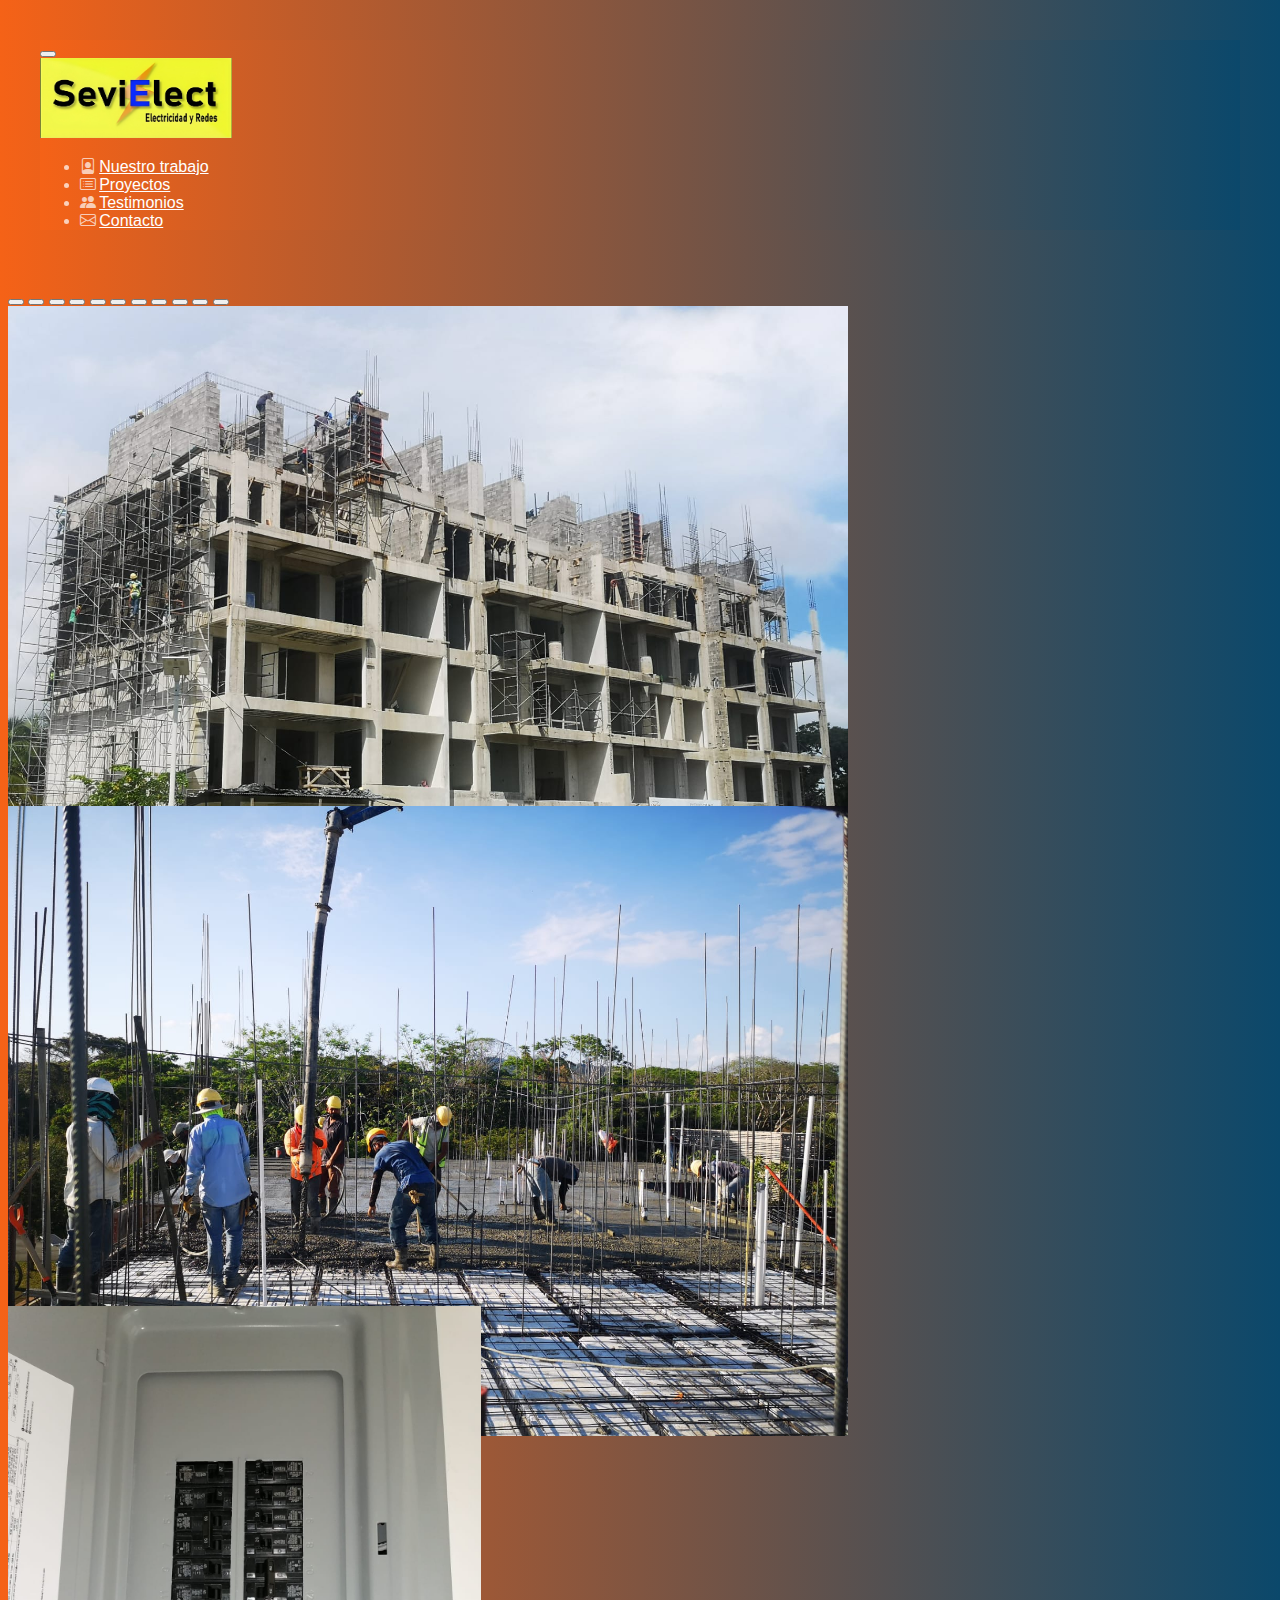
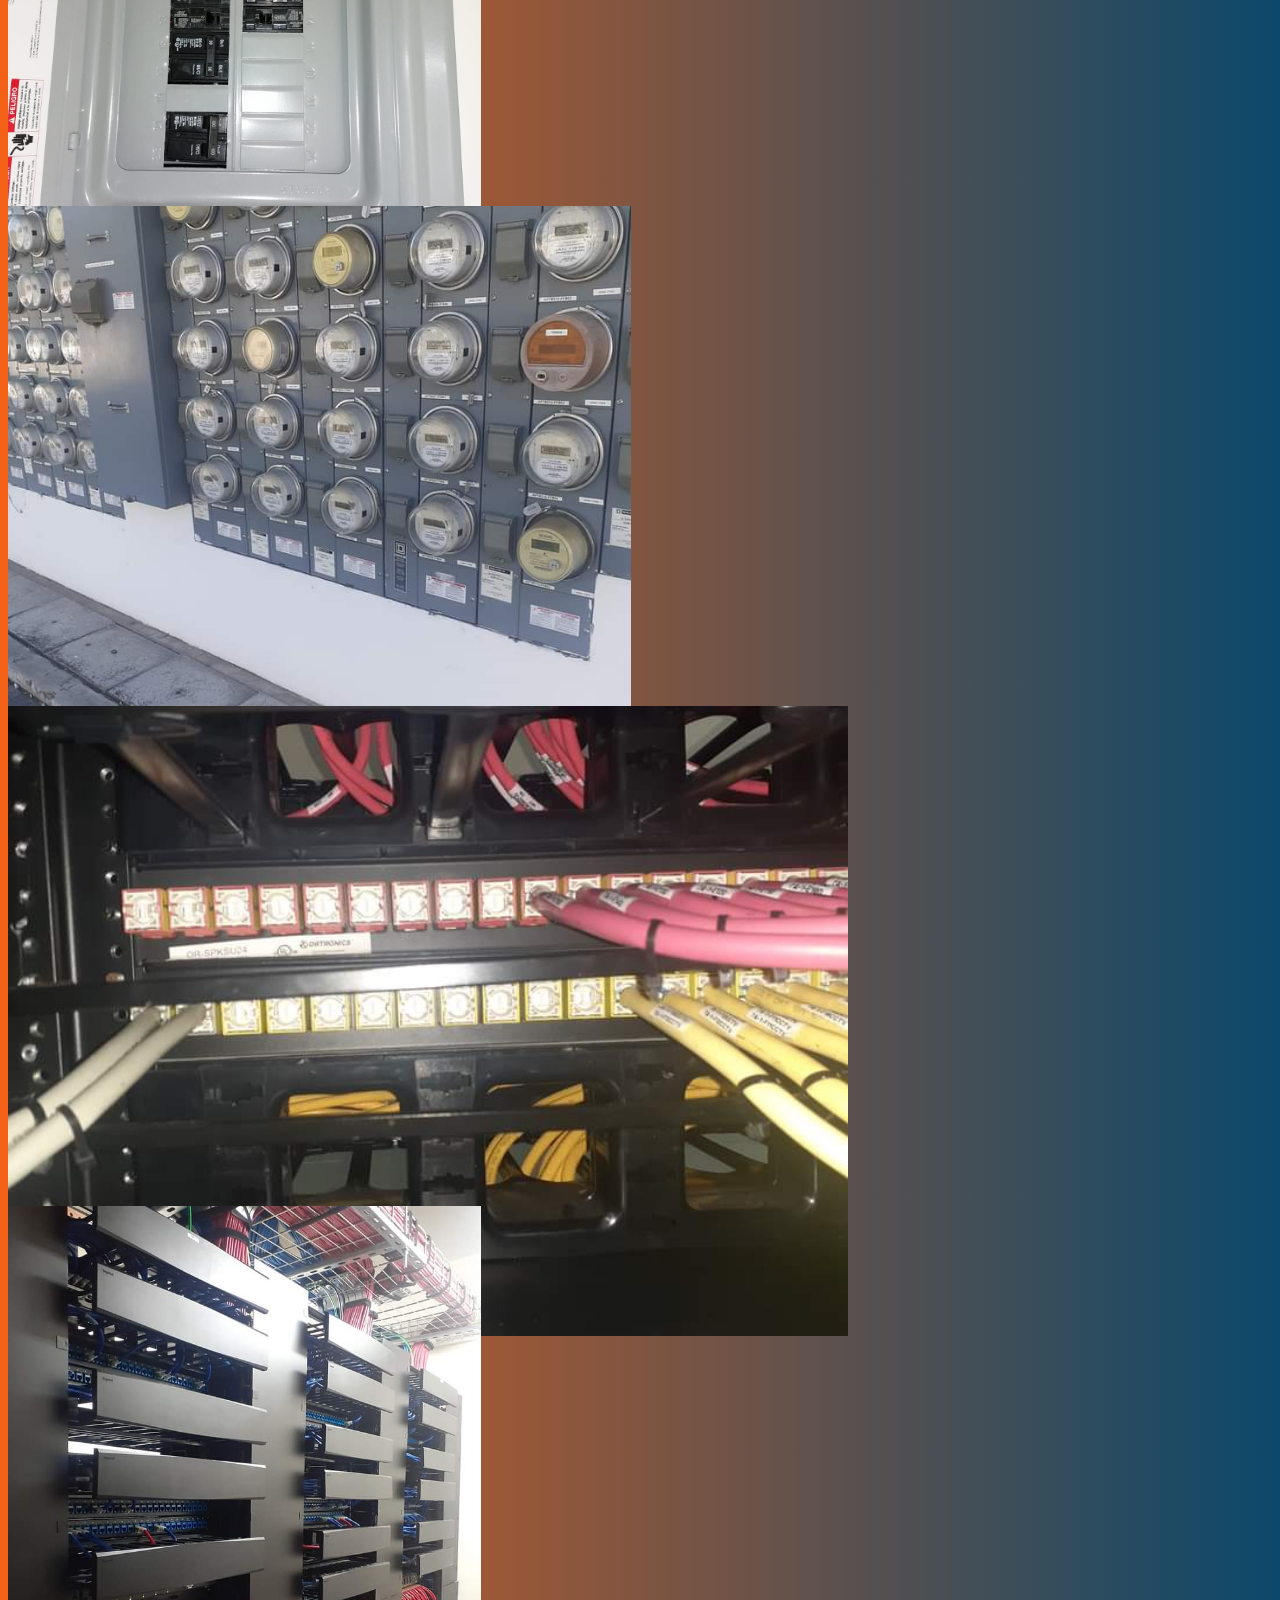
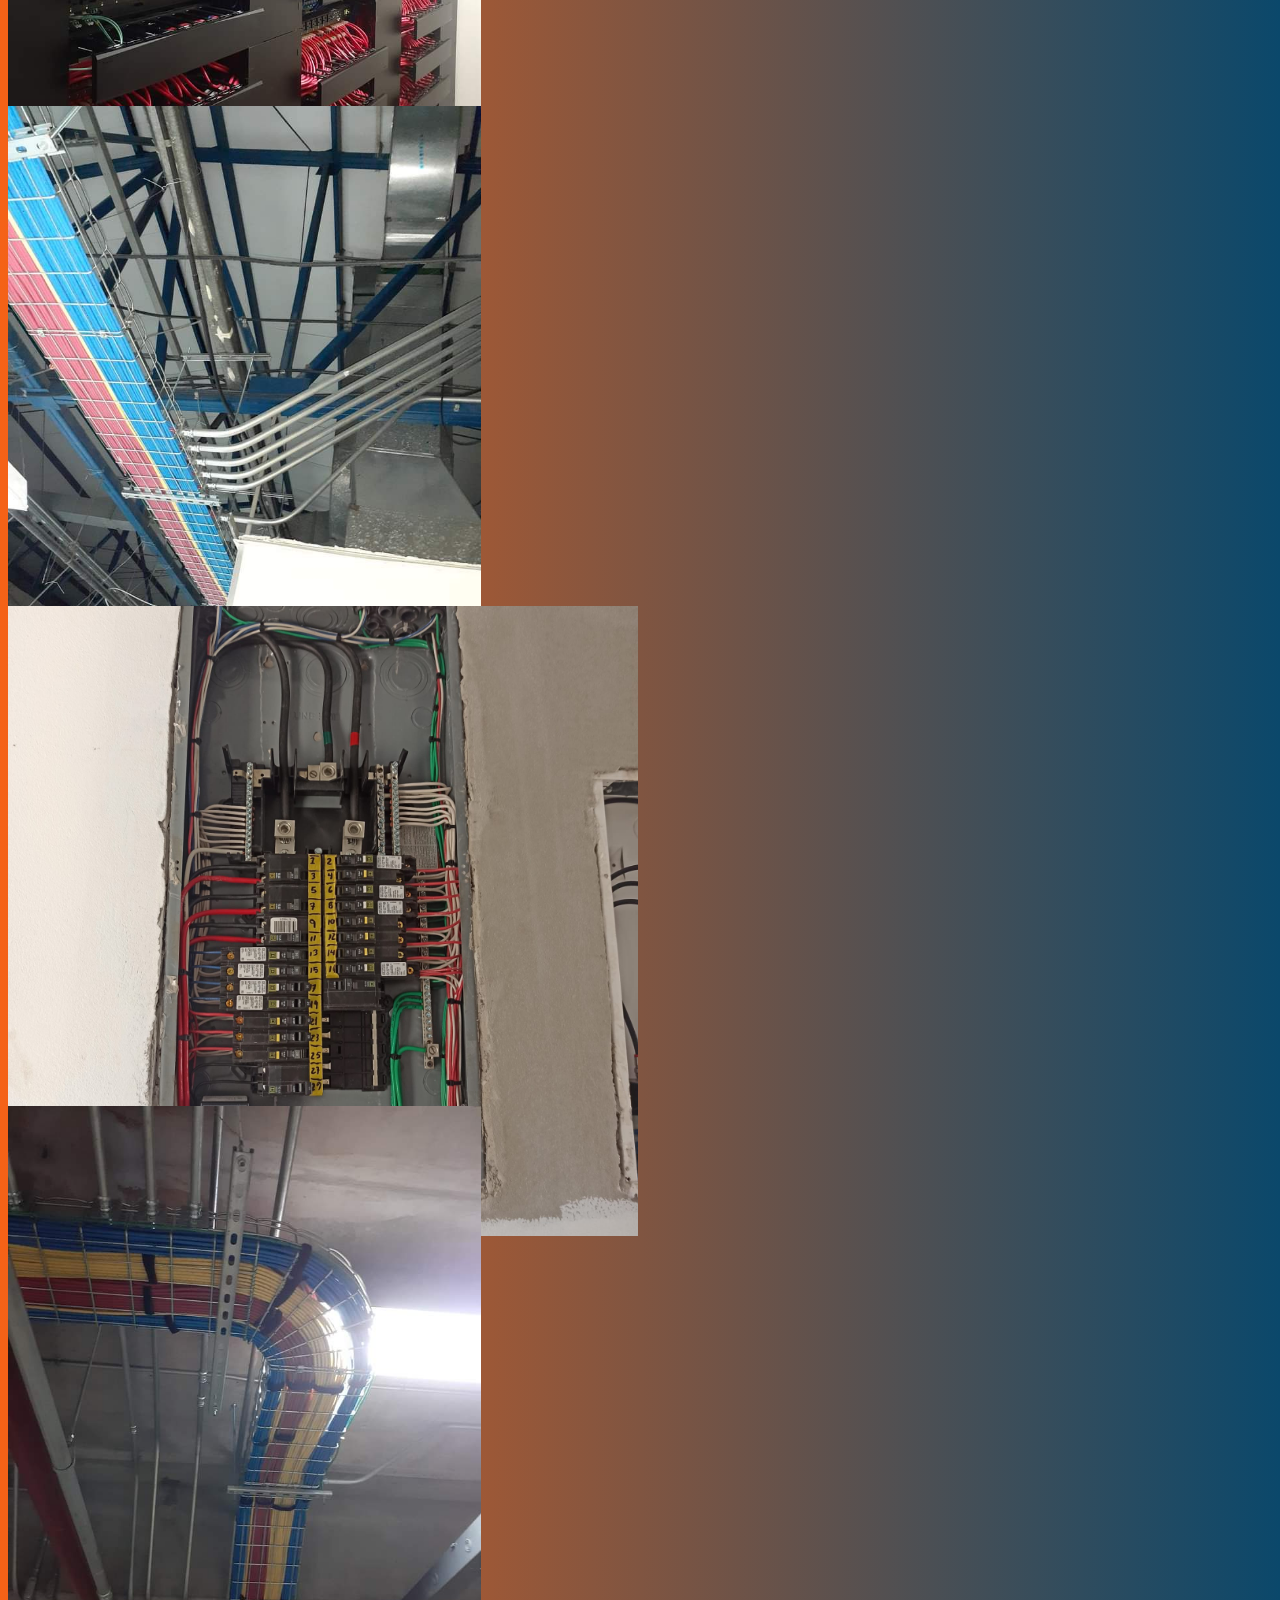
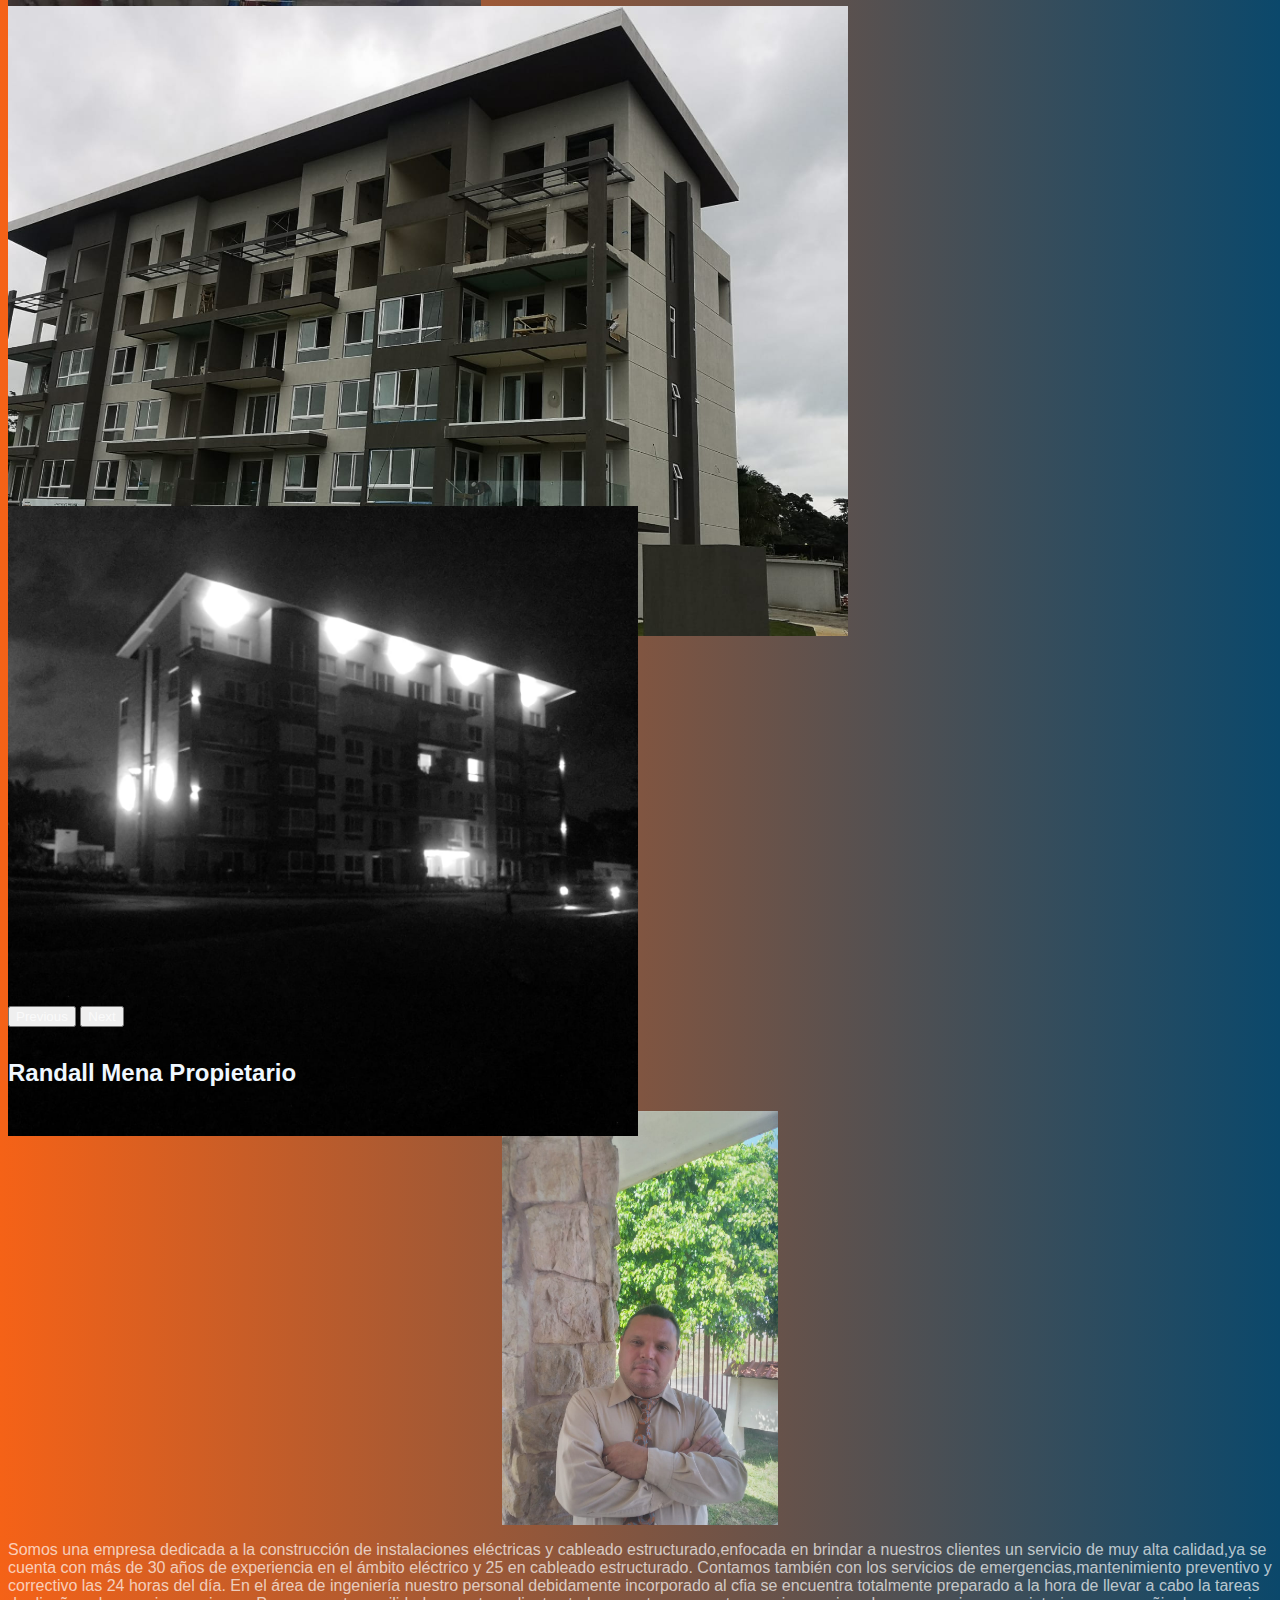
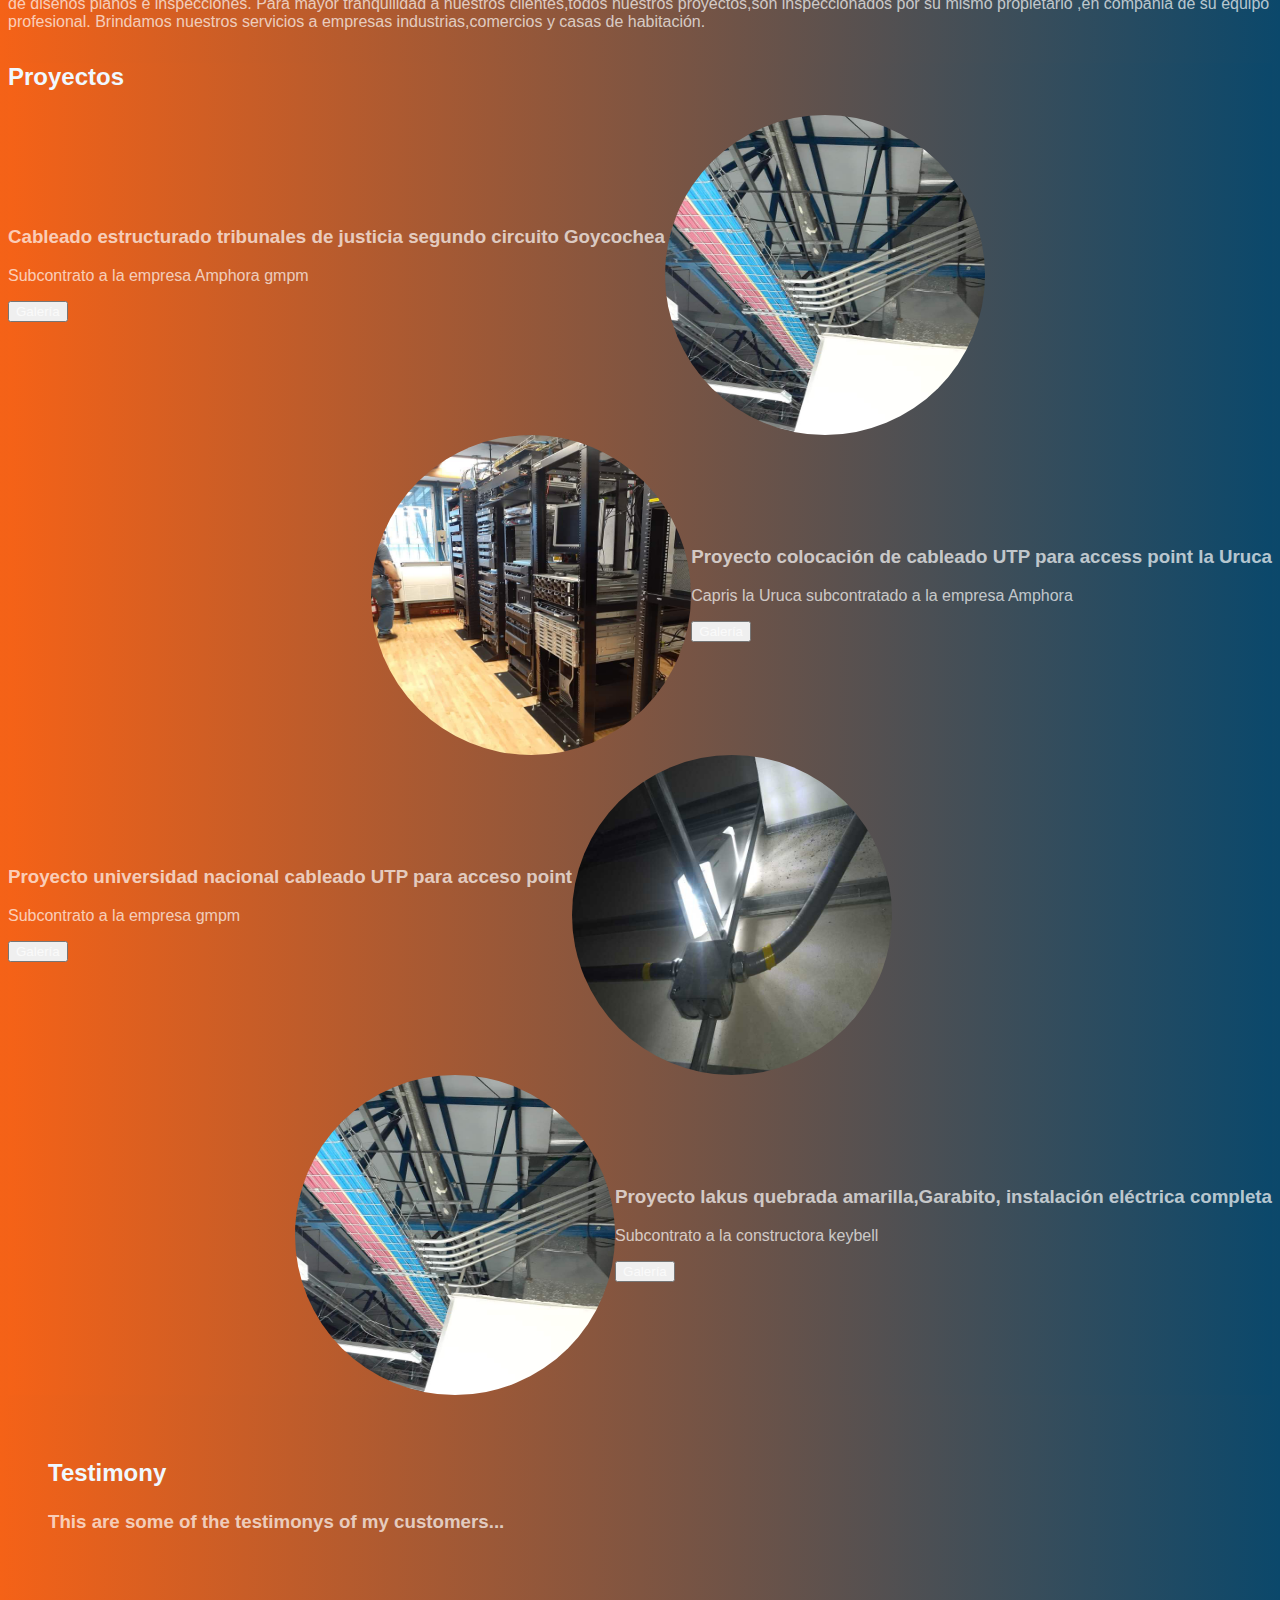
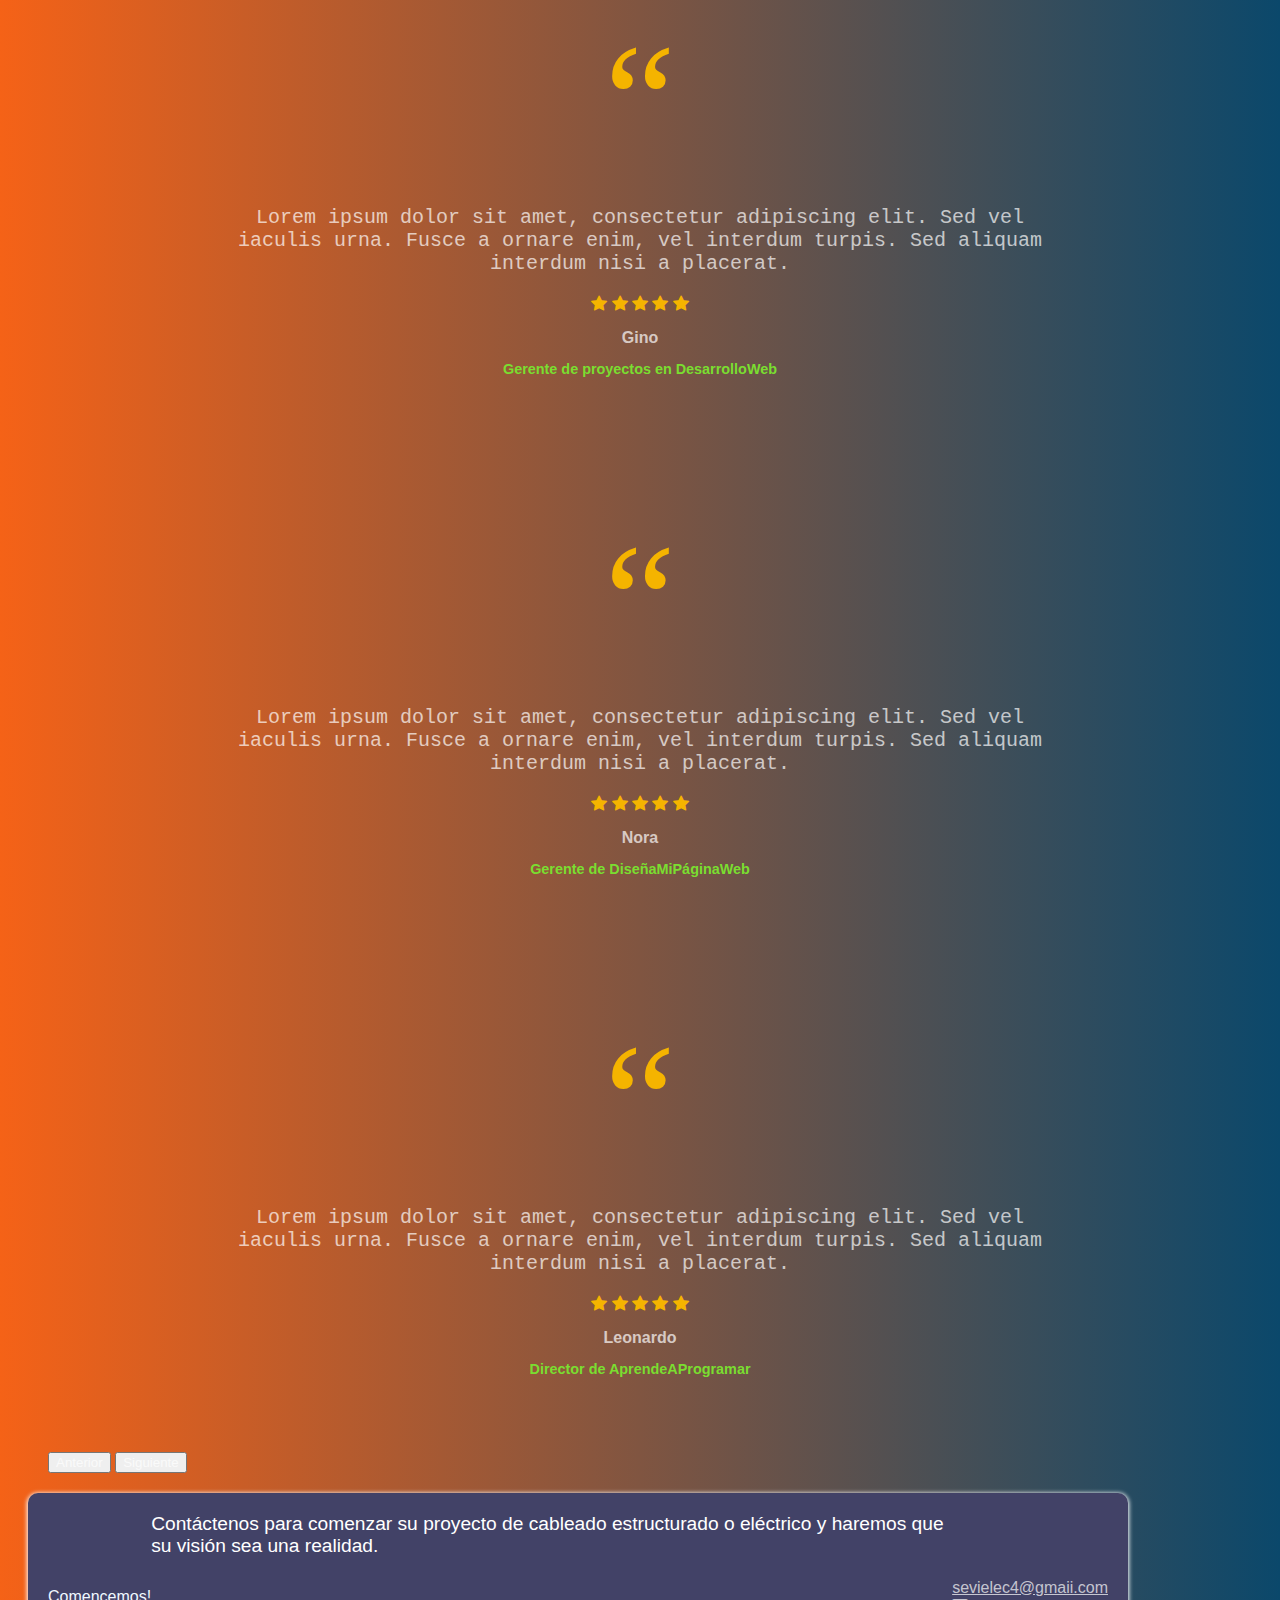
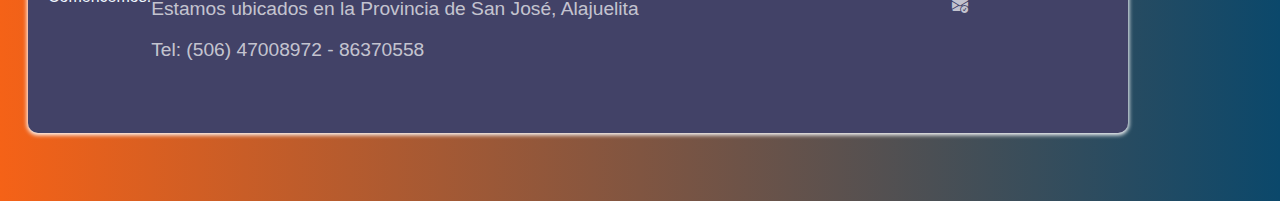
==== index.html @ cfe393d9 "first commit" ====
<!DOCTYPE html>
<html lang="en">
<head>
  <meta charset="UTF-8">
  <meta name="viewport" content="width=device-width, initial-scale=1.0">
  <!-- styles -->
  <link rel="stylesheet" href="style.css">
  <!-- favicon -->
  <link rel="shortcut icon" href="assets/Logo_remaster.jpeg" type="image/logo_icon">
  <!-- bootstrap -->
  <link href="https://cdn.jsdelivr.net/npm/bootstrap@5.3.0-alpha1/dist/css/bootstrap.min.css" rel="stylesheet" integrity="sha384-GLhlTQ8iRABdZLl6O3oVMWSktQOp6b7In1Zl3/Jr59b6EGGoI1aFkw7cmDA6j6gD" crossorigin="anonymous">
  <!-- iconos de bootstrap -->
  <link rel="stylesheet" href="https://cdn.jsdelivr.net/npm/bootstrap-icons@1.10.3/font/bootstrap-icons.css">
  <title>SeviElect Electricidad y Redes</title>
</head>
<body class="container-fluid">
  <!-- Navegation Bar -->
  <nav class="navbar navbar-expand-md navbar-light">
    <div class="container-fluid">
      <button class="navbar-toggler" type="button" data-bs-toggle="collapse" data-bs-target="#navbar-toggler" aria-controls="navbarTogglerDemo01" aria-expanded="false" aria-label="Toggle navigation">
        <span class="navbar-toggler-icon"></span>
      </button>
      <div class="collapse navbar-collapse" id="navbar-toggler">
        <a class="navbar-brand" href="#">
          <img class="nav_img" src="assets/Logo_remaster.jpeg" width="50" alt="Logo de la pagina web">
        </a>
        <ul class="navbar-nav d-flex justify-content-center align-items-center">
          <li class="nav-item">
            <a class="nav-link active" aria-current="page" href="#sobre-mi"><i class="bi bi-file-person"></i>Nuestro trabajo</a>
          </li>
          <li class="nav-item">
            <a class="nav-link" href="#proyectos"><i class="bi bi-card-list"></i>Proyectos</a>
          </li>
          <li class="nav-item">
            <a class="nav-link" href="#testimonios"><i class="bi bi-people-fill"></i>Testimonios</a>
          </li>
          <li class="nav-item">
            <a class="nav-link" href="#contacto"><i class="bi bi-envelope"></i>Contacto</a>
          </li>
        </ul>
      </div>
    </div>
  </nav>
  <!-- Corousel -->
  <div id="carouselExampleIndicators" class="carousel slide container">
    <div class="carousel-indicators">
      <button type="button" data-bs-target="#carouselExampleIndicators" data-bs-slide-to="0" class="active" aria-current="true" aria-label="Slide 1"></button>
      <button type="button" data-bs-target="#carouselExampleIndicators" data-bs-slide-to="1" aria-label="Slide 2"></button>
      <button type="button" data-bs-target="#carouselExampleIndicators" data-bs-slide-to="2" aria-label="Slide 3"></button>
      <button type="button" data-bs-target="#carouselExampleIndicators" data-bs-slide-to="3" aria-label="Slide 4"></button>
      <button type="button" data-bs-target="#carouselExampleIndicators" data-bs-slide-to="4" aria-label="Slide 5"></button>
      <button type="button" data-bs-target="#carouselExampleIndicators" data-bs-slide-to="5" aria-label="Slide 6"></button>
      <button type="button" data-bs-target="#carouselExampleIndicators" data-bs-slide-to="6" aria-label="Slide 7"></button>
      <button type="button" data-bs-target="#carouselExampleIndicators" data-bs-slide-to="7" aria-label="Slide 8"></button>
      <button type="button" data-bs-target="#carouselExampleIndicators" data-bs-slide-to="8" aria-label="Slide 9"></button>
      <button type="button" data-bs-target="#carouselExampleIndicators" data-bs-slide-to="9" aria-label="Slide 10"></button>
      <button type="button" data-bs-target="#carouselExampleIndicators" data-bs-slide-to="10" aria-label="Slide 11"></button>
    </div>
    <div class="carousel-inner">
      <div class="carousel-item active">
        <img src="assets\electrical-field-images\1.jpg" class="d-block w-100" alt="img_carousel-1">
      </div>
      <div class="carousel-item">
        <img src="assets\electrical-field-images\2.jpg" class="d-block w-100" alt="img_carousel-2">
      </div>
      <div class="carousel-item">
        <img src="assets\electrical-field-images\3.jpg" class="d-block w-100" alt="img_carousel-3">
      </div>
      <div class="carousel-item">
        <img src="assets\electrical-field-images\4.jpg" class="d-block w-100" alt="img_carousel-4">
      </div>
      <div class="carousel-item">
        <img src="assets\electrical-field-images\5.jpg" class="d-block w-100" alt="img_carousel-5">
      </div>
      <div class="carousel-item">
        <img src="assets\electrical-field-images\6.jpg" class="d-block w-100" alt="img_carousel-6">
      </div>
      <div class="carousel-item">
        <img src="assets\electrical-field-images\7.jpg" class="d-block w-100" alt="img_carousel-7">
      </div>
      <div class="carousel-item">
        <img src="assets\electrical-field-images\8.jpg" class="d-block w-100" alt="img_carousel-8">
      </div>
      <div class="carousel-item">
        <img src="assets\electrical-field-images\9.jpg" class="d-block w-100" alt="img_carousel-9">
      </div>
      <div class="carousel-item">
        <img src="assets\electrical-field-images\10.jpg" class="d-block w-100" alt="img_carousel-10">
      </div>
      <div class="carousel-item">
        <img src="assets\electrical-field-images\11.jpg" class="d-block w-100" alt="img_carousel-11">
      </div>
    </div>
    <button class="carousel-control-prev" type="button" data-bs-target="#carouselExampleIndicators" data-bs-slide="prev">
      <span class="carousel-control-prev-icon" aria-hidden="true"></span>
      <span class="visually-hidden">Previous</span>
    </button>
    <button class="carousel-control-next" type="button" data-bs-target="#carouselExampleIndicators" data-bs-slide="next">
      <span class="carousel-control-next-icon" aria-hidden="true"></span>
      <span class="visually-hidden">Next</span>
    </button>
  </div>
  <!-- Sobre mi -->
  <section id="sobre-mi" class="sobre-mi seccion-obscura">
    <div class="contenedor text-center">
      <h2 class="seccion-titulo">Randall Mena Propietario</h2>
      <div class="container-fluid logo_icon"></div>
      <div class="owner-picture container-fluid" alt="owner-picture"></div>
      <p class="seccion-texto">Somos una empresa dedicada a la construcción de instalaciones eléctricas y cableado estructurado,enfocada en brindar a nuestros clientes un servicio de muy alta calidad,ya se cuenta con más de 30 años de experiencia en el ámbito eléctrico y 25 en cableado estructurado.
        Contamos también con los servicios de emergencias,mantenimiento preventivo y correctivo las 24 horas del día.
        En el área de ingeniería nuestro personal debidamente incorporado al cfia se encuentra totalmente preparado a la hora de llevar a cabo la tareas de diseños planos e inspecciones.
        Para mayor tranquilidad a nuestros clientes,todos nuestros proyectos,son inspeccionados por su mismo propietario ,en compañia de su equipo profesional.
        Brindamos nuestros servicios a empresas industrias,comercios y casas de habitación.</p>
    </div>
  </section>
  <!-- Proyectos -->
  <section id="proyectos" class="proyectos seccion-clara">
    <div class="contenido contenedor text-center container-fluid">
      <h2 class="seccion-titulo">Proyectos</h2>
      <div class="project-1 ">
        <div class="info">
          <h3>Cableado estructurado tribunales de justicia segundo circuito Goycochea </h3>  
          <p>Subcontrato a la empresa Amphora gmpm</p>
          <a href="https://chrono234.github.io/images-proyect-1.html" target="_blank" rel="noopener noreferrer"><button type="button" class="btn btn-info">Galería</button></a>
        </div>
        <div class="project-1">
          <img class="project-img" src="assets/structured-cabling/sc1.jpg" alt="imagen-project1">
        </div>
      </div>
      <div class="project-2 ">
        <div class="info">
          <h3>Proyecto colocación de cableado UTP para access point la Uruca</h3>
          <p>Capris la Uruca subcontratado a la empresa Amphora</p>
          <a href="https://chrono234.github.io/images-proyect-2.html" target="_blank" rel="noopener noreferrer"><button type="button" class="btn btn-info">Galería</button></a>
        </div>
        <div class="project-2 ">
          <img class="project-img" src="assets/utp-cabling/uc-1.jpg" alt="imagen-project2">
        </div>
      </div>
      <div class="project-3 ">
        <div class="info">
          <h3>Proyecto universidad nacional cableado UTP para acceso point </h3>
          <p>Subcontrato a la empresa gmpm </p>
          <a href="https://chrono234.github.io/images-proyect-3.html" target="_blank" rel="noopener noreferrer"><button type="button" class="btn btn-info">Galería</button></a>
        </div>
        <div class="project-3">
          <img class="project-img" src="assets/un-utp-cabling/un-1.jpg" alt="imagen-project1">
        </div>
      </div>
      <div class="project-4 ">
        <div class="info">
          <h3>Proyecto lakus quebrada amarilla,Garabito, instalación eléctrica completa </h3>
          <p>Subcontrato a la constructora keybell</p> 
          <a href="https://chrono234.github.io/images-proyect-4.html" target="_blank" rel="noopener noreferrer"><button type="button" class="btn btn-info">Galería</button></a>
        </div>
        <div class="project-4">
          <img class="project-img" src="assets/structured-cabling/sc1.jpg" alt="imagen-project1">
        </div>
      </div>
    </div>  
  </section>
  <!-- Testimonios -->
  <section id="testimonios" class=" testimonios seccion-clara text-center">
    <h2 class="seccion-titulo">Testimony</h2>
    <h3 class="seccion-descripcion">This are some of the testimonys of my customers...</h3>
    <!-- Carrusel -->
    <div id="testimonios-carrusel" class="carousel carousel-dark slide2" data-bs-ride="carousel">
      <div class="carousel-inner">
        <div class="carousel-item active">
          <div class="container">
            <div class="quote">“</div>
            <p class="testimonio-texto">Lorem ipsum dolor sit amet, consectetur adipiscing elit. Sed vel iaculis urna. Fusce a ornare enim, vel interdum turpis. Sed aliquam interdum nisi a placerat.</p>
            <div class="testimonio-info">
              <div class="stars">
                <i class="bi bi-star-fill"></i>
                <i class="bi bi-star-fill"></i>
                <i class="bi bi-star-fill"></i>
                <i class="bi bi-star-fill"></i>
                <i class="bi bi-star-fill"></i>
              </div>
              <p class="cliente">Gino</p>
              <p class="cargo">Gerente de proyectos en DesarrolloWeb</p>
            </div>
          </div>
        </div>
        <div class="carousel-item">
          <div class="container">
            <div class="quote">“</div>
            <p class="testimonio-texto">Lorem ipsum dolor sit amet, consectetur adipiscing elit. Sed vel iaculis urna. Fusce a ornare enim, vel interdum turpis. Sed aliquam interdum nisi a placerat.</p>
            <div class="testimonio-info">
              <div class="stars">
                <i class="bi bi-star-fill"></i>
                <i class="bi bi-star-fill"></i>
                <i class="bi bi-star-fill"></i>
                <i class="bi bi-star-fill"></i>
                <i class="bi bi-star-fill"></i>
              </div>
              <p class="cliente">Nora</p>
              <p class="cargo">Gerente de DiseñaMiPáginaWeb</p>
            </div>
          </div>
        </div>
        <div class="carousel-item">
          <div class="container">
            <div class="quote">“</div>
            <p class="testimonio-texto">Lorem ipsum dolor sit amet, consectetur adipiscing elit. Sed vel iaculis urna. Fusce a ornare enim, vel interdum turpis. Sed aliquam interdum nisi a placerat.</p>
            <div class="testimonio-info">
              <div class="stars">
                <i class="bi bi-star-fill"></i>
                <i class="bi bi-star-fill"></i>
                <i class="bi bi-star-fill"></i>
                <i class="bi bi-star-fill"></i>
                <i class="bi bi-star-fill"></i>
              </div>
              <p class="cliente">Leonardo</p>
              <p class="cargo">Director de AprendeAProgramar</p>
            </div>
          </div>
        </div>
      </div>
      <button class="carousel-control-prev" type="button" data-bs-target="#testimonios-carrusel" data-bs-slide="prev">
        <span class="carousel-control-prev-icon" aria-hidden="true"></span>
        <span class="visually-hidden">Anterior</span>
      </button>
      <button class="carousel-control-next" type="button" data-bs-target="#testimonios-carrusel" data-bs-slide="next">
        <span class="carousel-control-next-icon" aria-hidden="true"></span>
        <span class="visually-hidden">Siguiente</span>
      </button>
    </div>
  </section>
  <!-- Contacto -->
  <section id="contacto" class="contacto seccion-obscura ">
    <div class="container ">
      <div class="container text-center rectangulo d-flex justify-content-evenly">
        <div class="row">
          <div class="col-12 col-md-4 seccion-titulo">
            Comencemos!
          </div>
          <div class="col-12 col-md-4 descripcion">
            Contáctenos para comenzar su proyecto de cableado estructurado o eléctrico y haremos que su visión sea una realidad.<br><br>
            <p>Estamos ubicados en la Provincia de
              San José, Alajuelita
            </p>
            <p>Tel: (506) 47008972 - 86370558 </p>
          </div>
          <div class="col-12 col-md-4">
            <a href="mailto:sevielec4@gmaii.com">
                sevielec4@gmaii.com
                <i class="bi bi-envelope-check-fill"></i>
            </a>
          </div>
        </div>
      </div>
    </div>
  </section>
<!-- bootstrap -->
<script src="https://cdn.jsdelivr.net/npm/bootstrap@5.3.0-alpha1/dist/js/bootstrap.bundle.min.js" integrity="sha384-w76AqPfDkMBDXo30jS1Sgez6pr3x5MlQ1ZAGC+nuZB+EYdgRZgiwxhTBTkF7CXvN" crossorigin="anonymous"></script>
</body> 
</html>
---- style.css ----
/** Estilos generales */

:root {
  --bg-main: #5d5fd9;
  --bs-light: #fff;
  --bs-light2: #424267;
  --bg-li-4: #7ade30;
  --bg-ar: rgb(93 201 255);
  --bs-dark: #000;
  --bs-dark2: #2b4684;
  --bs-dark3: #615151;
  --col-exp: #8080804d;
}

*{
  font-family: "Roboto", sans-serif;
  color:#ffffffb4;
}

.seccion-titulo{
  margin-top: 1.5rem;
  margin-bottom: 1.5rem;
  color: aliceblue;
}

/* section{
  display: flex;
  flex-direction: column;
  align-items: center;
} */

.container-fluid{
  background: #0B486B;  /* fallback for old browsers */
  background: -webkit-linear-gradient(to right, #F56217, #0B486B);  /* Chrome 10-25, Safari 5.1-6 */
  background: linear-gradient(to right, #F56217, #0B486B); /* W3C, IE 10+/ Edge, Firefox 16+, Chrome 26+, Opera 12+, Safari 7+ */
}
  
/** Barra de navegacion */
.navbar{
  padding: 2rem;
}

.navbar-collapse{
  align-items: center;
  justify-content: space-between;
}

.navbar-nav a{
  display: flex;
  gap: 0.2rem;
  color:var(--bs-light)
}

.nav_img{
  height: 5rem;
  width: 12rem;
} 

.contenedor{
  margin-top: 2rem;
} 

.owner-picture{
  background-image: url(assets/electrical-field-images/13.jpg);
  background-position: center;
  background-size: contain;
  background-repeat: no-repeat;
  height: 46vh;
  margin: 1rem;
}

.contenedor .logo_icon{  
  background-image: url(assets/Logo_remaster.jpeg);
  background-position: center;
  background-size:contain;
  background-repeat: no-repeat;
  height: 92px;
}

/** Proyectos */

/* .project-img{
  border-radius: 50%;
  width: 20rem;
  height: 20rem;
} */

.project-img{
  border-radius: 50%;
  width: 15rem;
  height: 15rem;
} 

.project-2, .project-4 {
  flex-direction: row-reverse;
}

.btn{
  margin-bottom: 1.3rem;
}

/** Testimonios */
.testimonios {
  padding: 40px 40px 80px 40px;
}

/* .testimonios .carousel {
  max-width: 800px;
} */

.carousel-item {
  height: 500px;
}

.carousel-item .container {
  width: 100%;
  height: 100%;
  display: flex;
  flex-direction: column;
  align-items: center;
  justify-content: center;
}

.testimonio-imagen {
  height: 65vh;
  width: 150px;
  margin: 10px 10px 20px 10px;
}

.testimonio-texto {
  max-width: 70%;
  font-size: 20px;
  text-align: center;
  font-family: 'Share Tech Mono', monospace;
}

.testimonio-info {
  font-weight: bold;
  text-align: center;
}

.testimonio-info p {
  margin-bottom: 0;
}

.testimonio-footer .cliente {
  font-size: 1.2rem;
}

.testimonio-info .cargo {
  font-size: 0.9rem;
  color: var(--bg-li-4);
}

.slide{
  margin-top: 10px;
}

/* .slide img{
  height: 60vh;
  min-width: 55vw;
} */

.slide img{
  height: 65vh;
  min-width: 113vw;
}

.slide2 img{
  height: 10rem;
}

.quote {
  height: 10rem;
  color: rgb(255, 195, 31);
}
.quote {
  color: #f5b400;
  text-align: center;
  font-family: Droid Serif,serif;
  font-size: 160px;
  line-height: 150px;
}

.bi-star-fill{
  color: #f5b400;
}

/** Contacto */
.contacto .container{
  max-width: 1100px;
  min-height: 200px;
  padding: 20px;
}

.contacto .rectangulo{
  margin-top: -5rem;
  background-color: var(--bs-light2);
  border-radius: 10px;
  box-shadow: 0px 1px 4px 1px var(--bs-light);
}

.contacto .row{
  width: 100%;
  display: flex;
  align-items: center;
}

.contacto .descripcion{
  color: var(--bs-light);
  font-size: 1.2rem;
}

.contacto button{
  color: var(--bs-light);
  font-weight: bold;
  background-color: transparent;
  border: 2px solid var(--bs-light);
  padding: 1.25em 2em;
  margin: 10px;
  border-radius: 100px;
  transition: all 0.2s ease-in-out;
}

.contacto button:hover {
  background-color: var(--bs-light);
  color: var(--bs-dark);
}

.contacto button i{
  color: var(--bs-light);
  font-size: 1.3rem;
  transition: all 0.2s ease-in-out;
}

.contacto button:hover i {
  color: var(--bs-dark);
}

/** Pie de pagina */

footer {
  min-height: 500px;
}

.footer-logo {
  height: 80px;
  width: 80px;
  margin: 10px;
}

.footer-texto {
  font-size: 1.5rem;
  padding: 20px;
  margin-bottom: 30px;
  font-family: 'Quicksand', sans-serif;
}

.iconos-redes-sociales a {
  width: 50px;
  height: 50px;
  display: flex;
  align-items: center;
  justify-content: center;
  padding: 2px;
  margin: 10px;
  border: 2px solid var(--bg-main);
  border-radius: 50%;
  transition: all 0.2s ease-in;
}

.iconos-redes-sociales i {
  color: var(--bg-main);
  font-size: 1.5rem;
  transition: all 0.2s ease-in;
}

.iconos-redes-sociales a:hover {
  background-color: var(--bg-main);
  border: 2px solid var(--bs-light2);
}

.iconos-redes-sociales a:hover i {
  color: var(--bs-dark);
}

.derechos-de-autor {
  font-size: 15px;
  color: #aeaeae;
  padding: 20px;
}

/** Adaptable (Responsivo) */

@media screen and (max-width: 400px) {
  .overlay p {
    font-size: 18px;
  }

  .quote{
    margin: 57px 0 -30px 0;
  }

  .overlay i {
    font-size: 40px;
  }

  
}

@media screen and (max-width: 700px){
  
  .navbar-brand, .navbar-nav i{
    display: none;
  }

}

@media screen and (max-width: 800px){
  .testimonio-imagen{
    height: 120px;
    width: 120px;
  }

  .testimonio-texto{
    font-size: 14px;
  }

}

@media screen and (min-width: 700px){
  .hero-inferior-imagen {
    max-width: 600px;
  }

  .section{
    display: flex;
    flex-direction: column;
    align-items: center;
  } 
  
  .project-img{
    border-radius: 50%;
    width: 20rem;
    height: 20rem;
  }   

  .contenedor .logo_icon{  
    display: none;
  }
  
    .slide img{
    height: 70vh;
    min-width: 15vw;
  } 
  
  .project-1, .project-2 ,.project-3, .project-4{ 
    display: flex;
    align-items: center;

}

  .project-2, .project-4{ 
    flex-direction: row-reverse;
  
  }
  
}
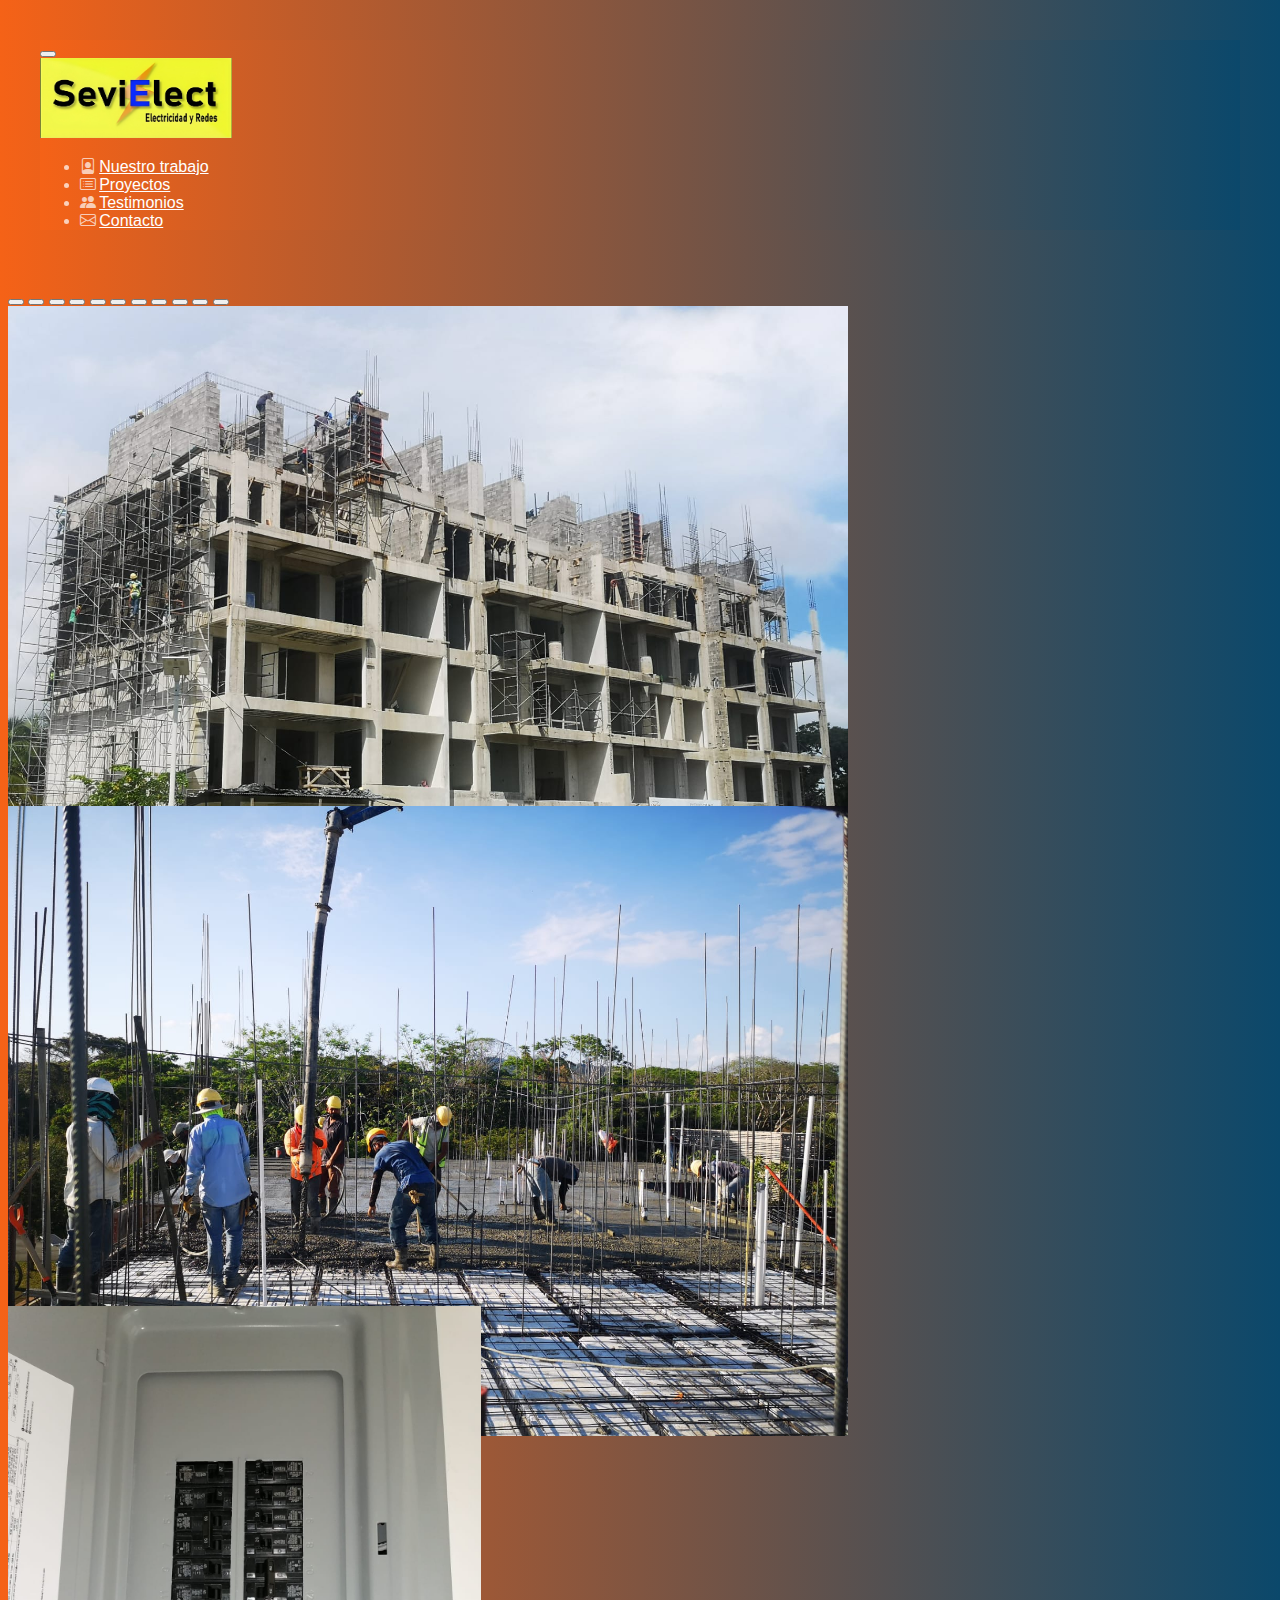
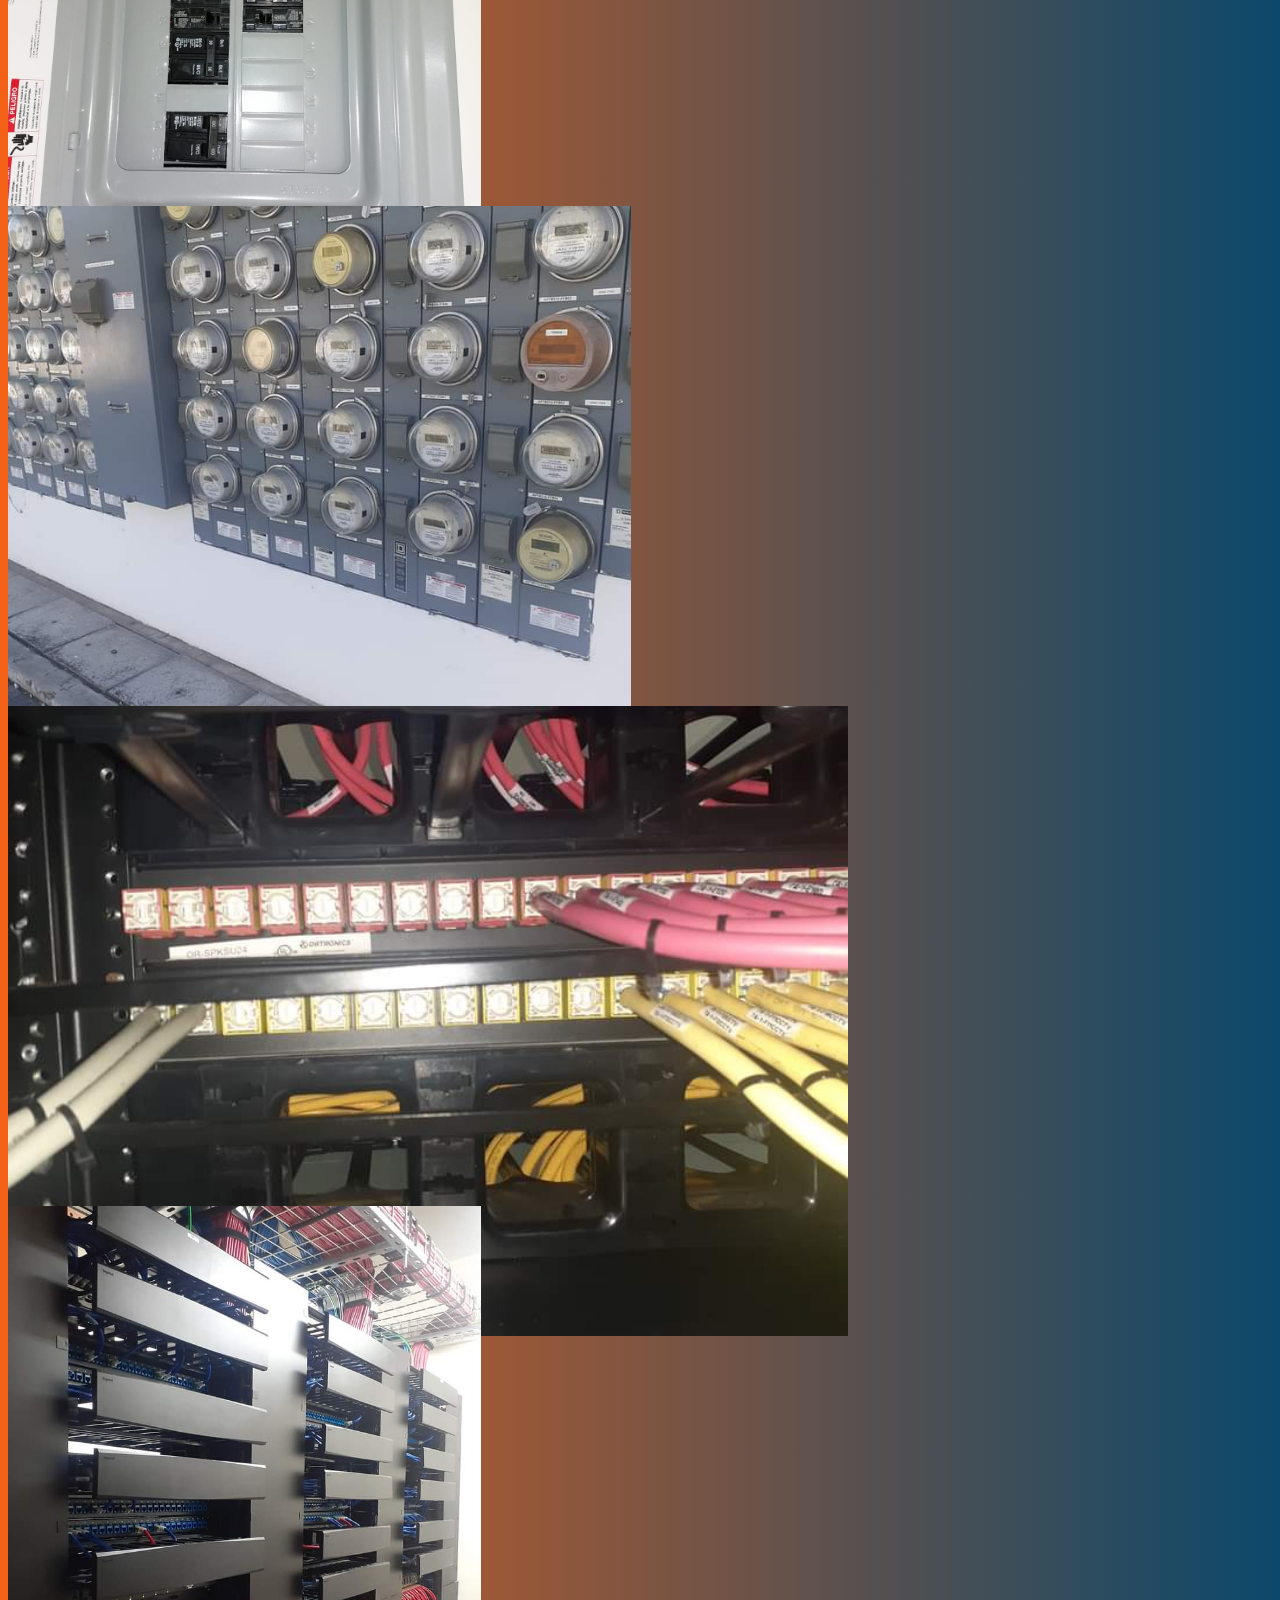
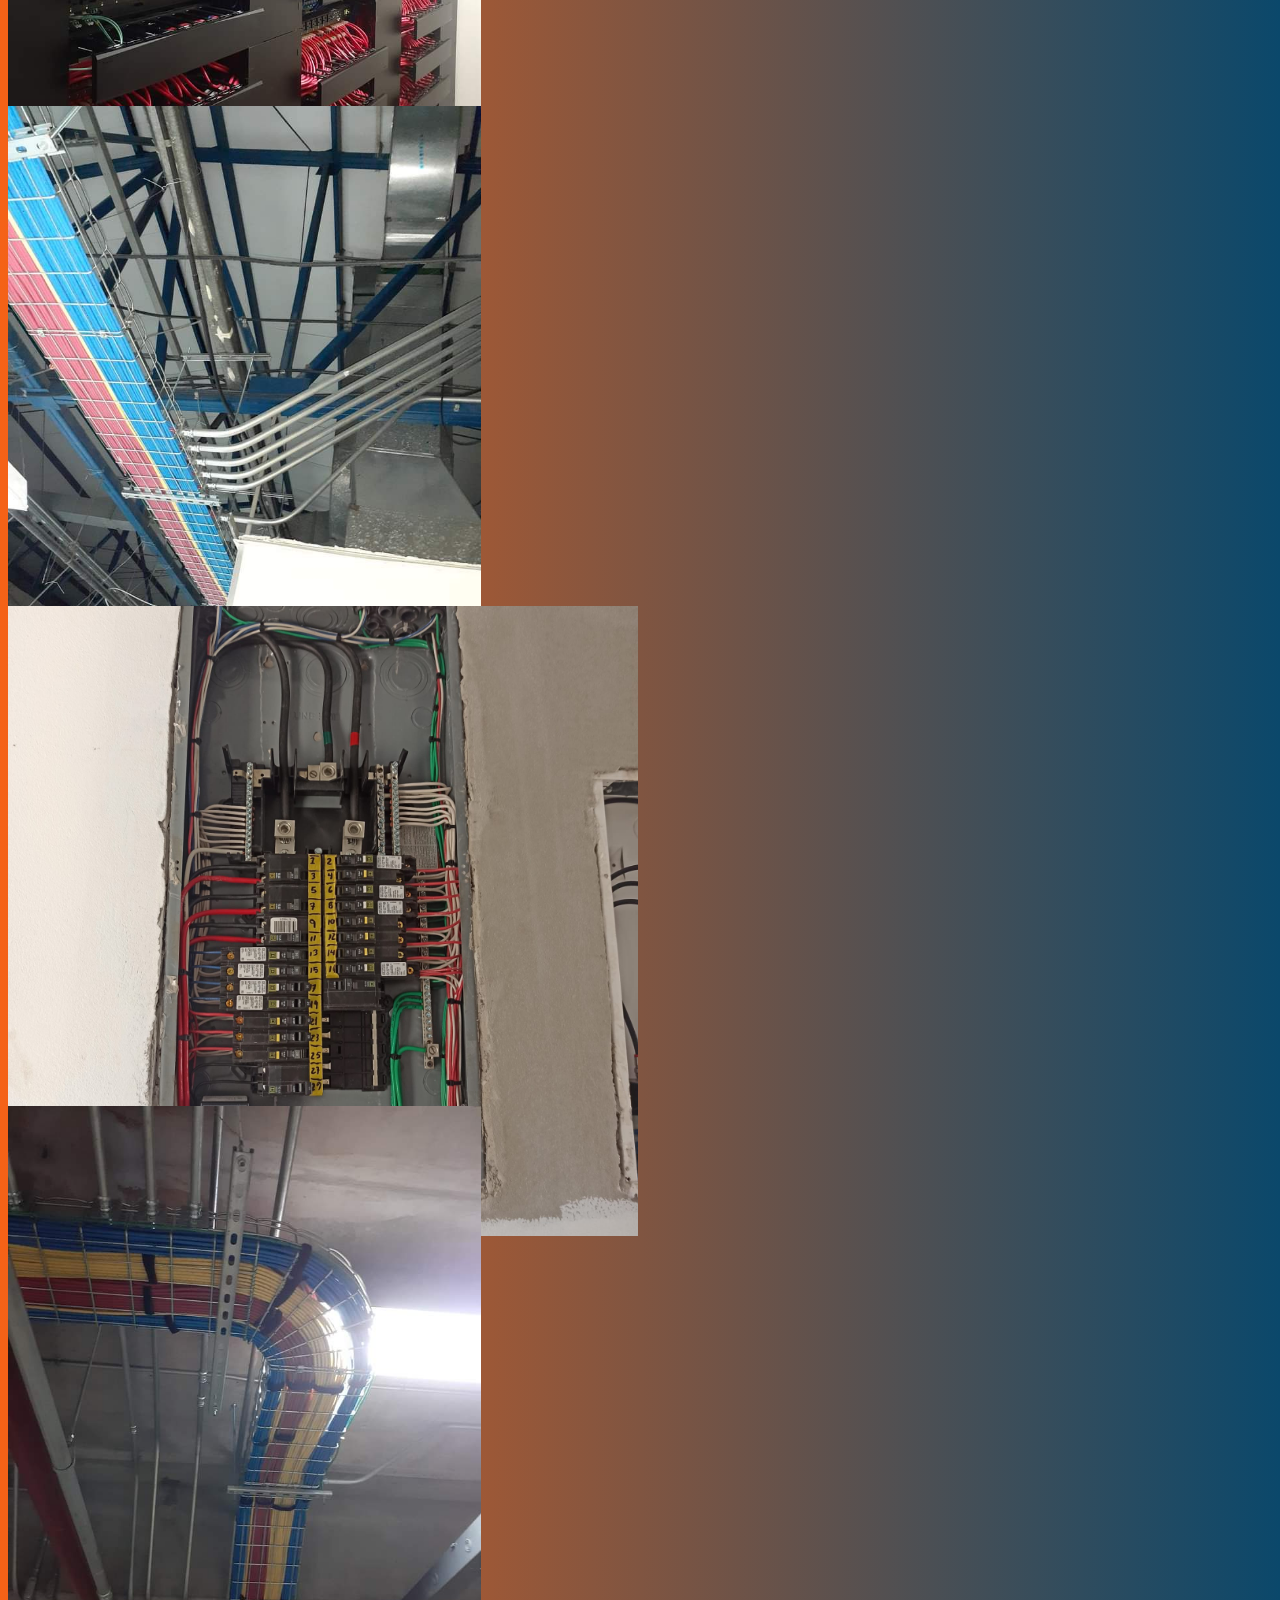
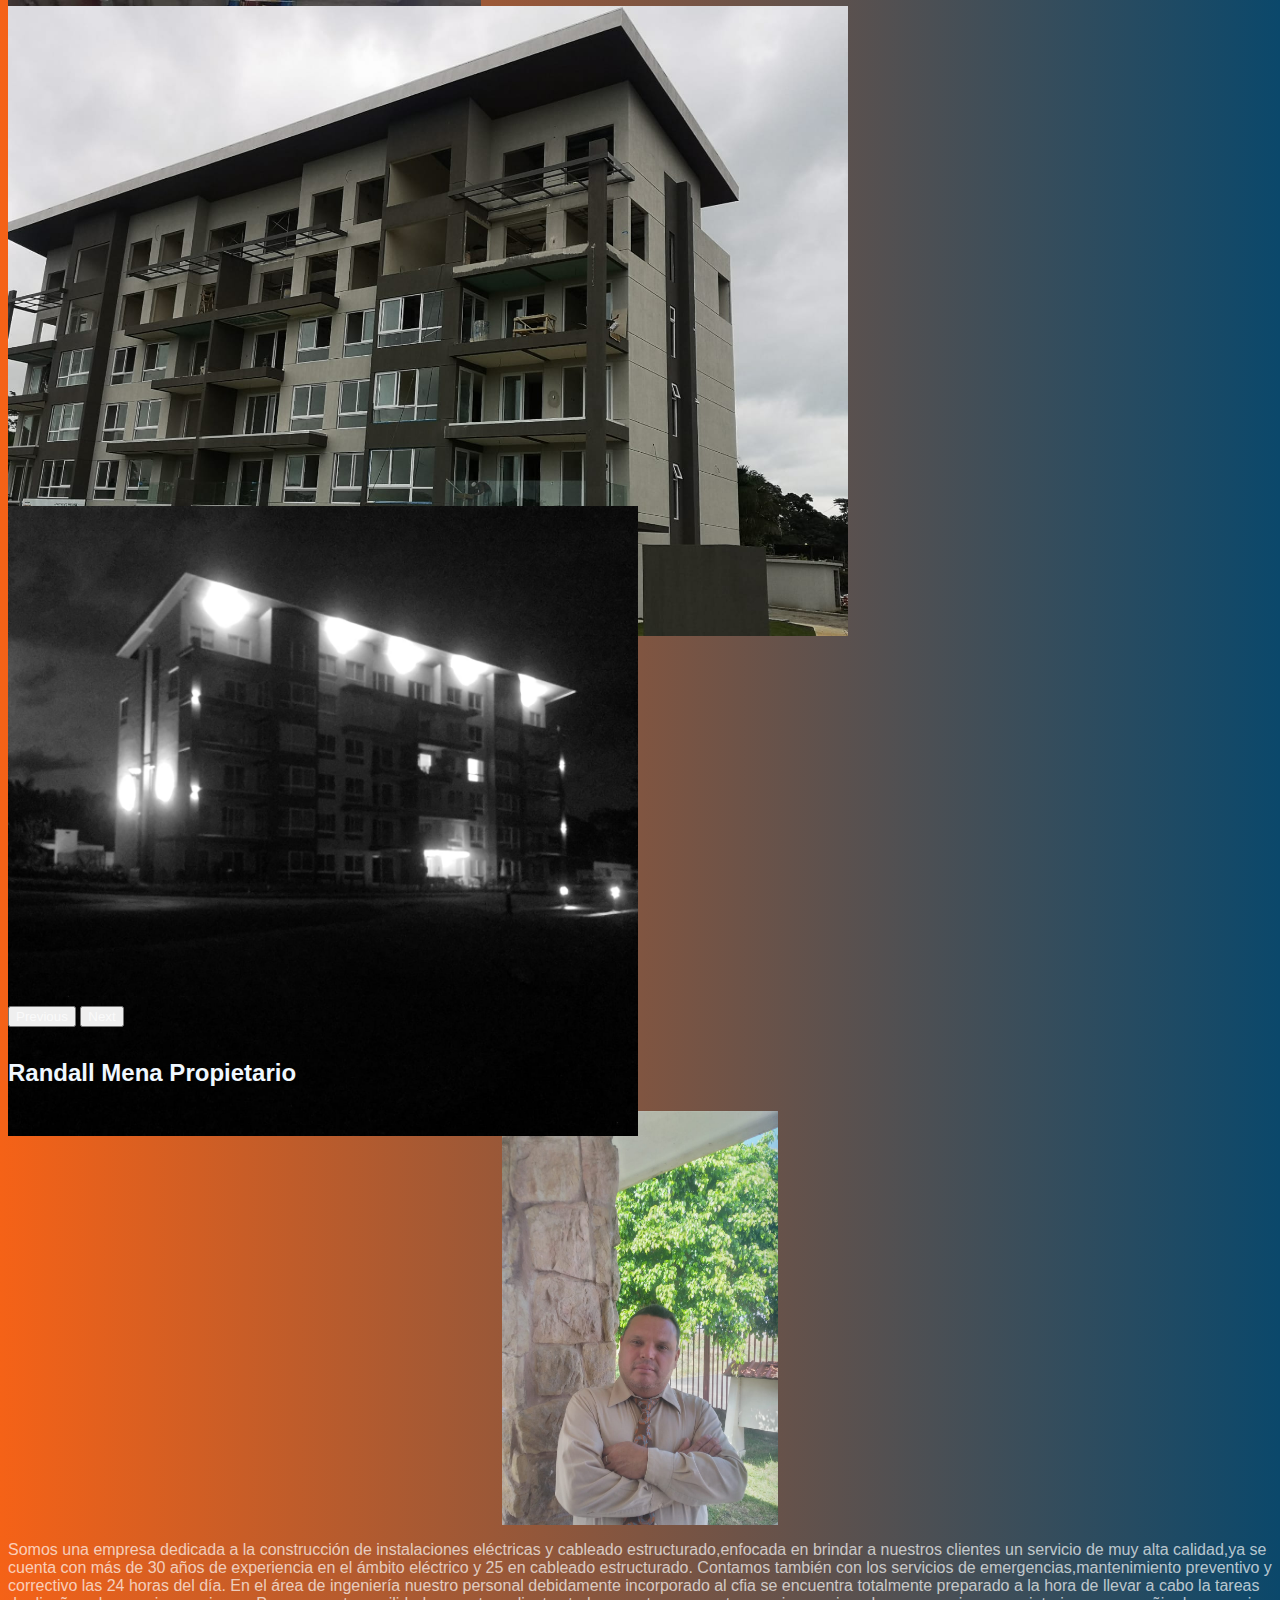
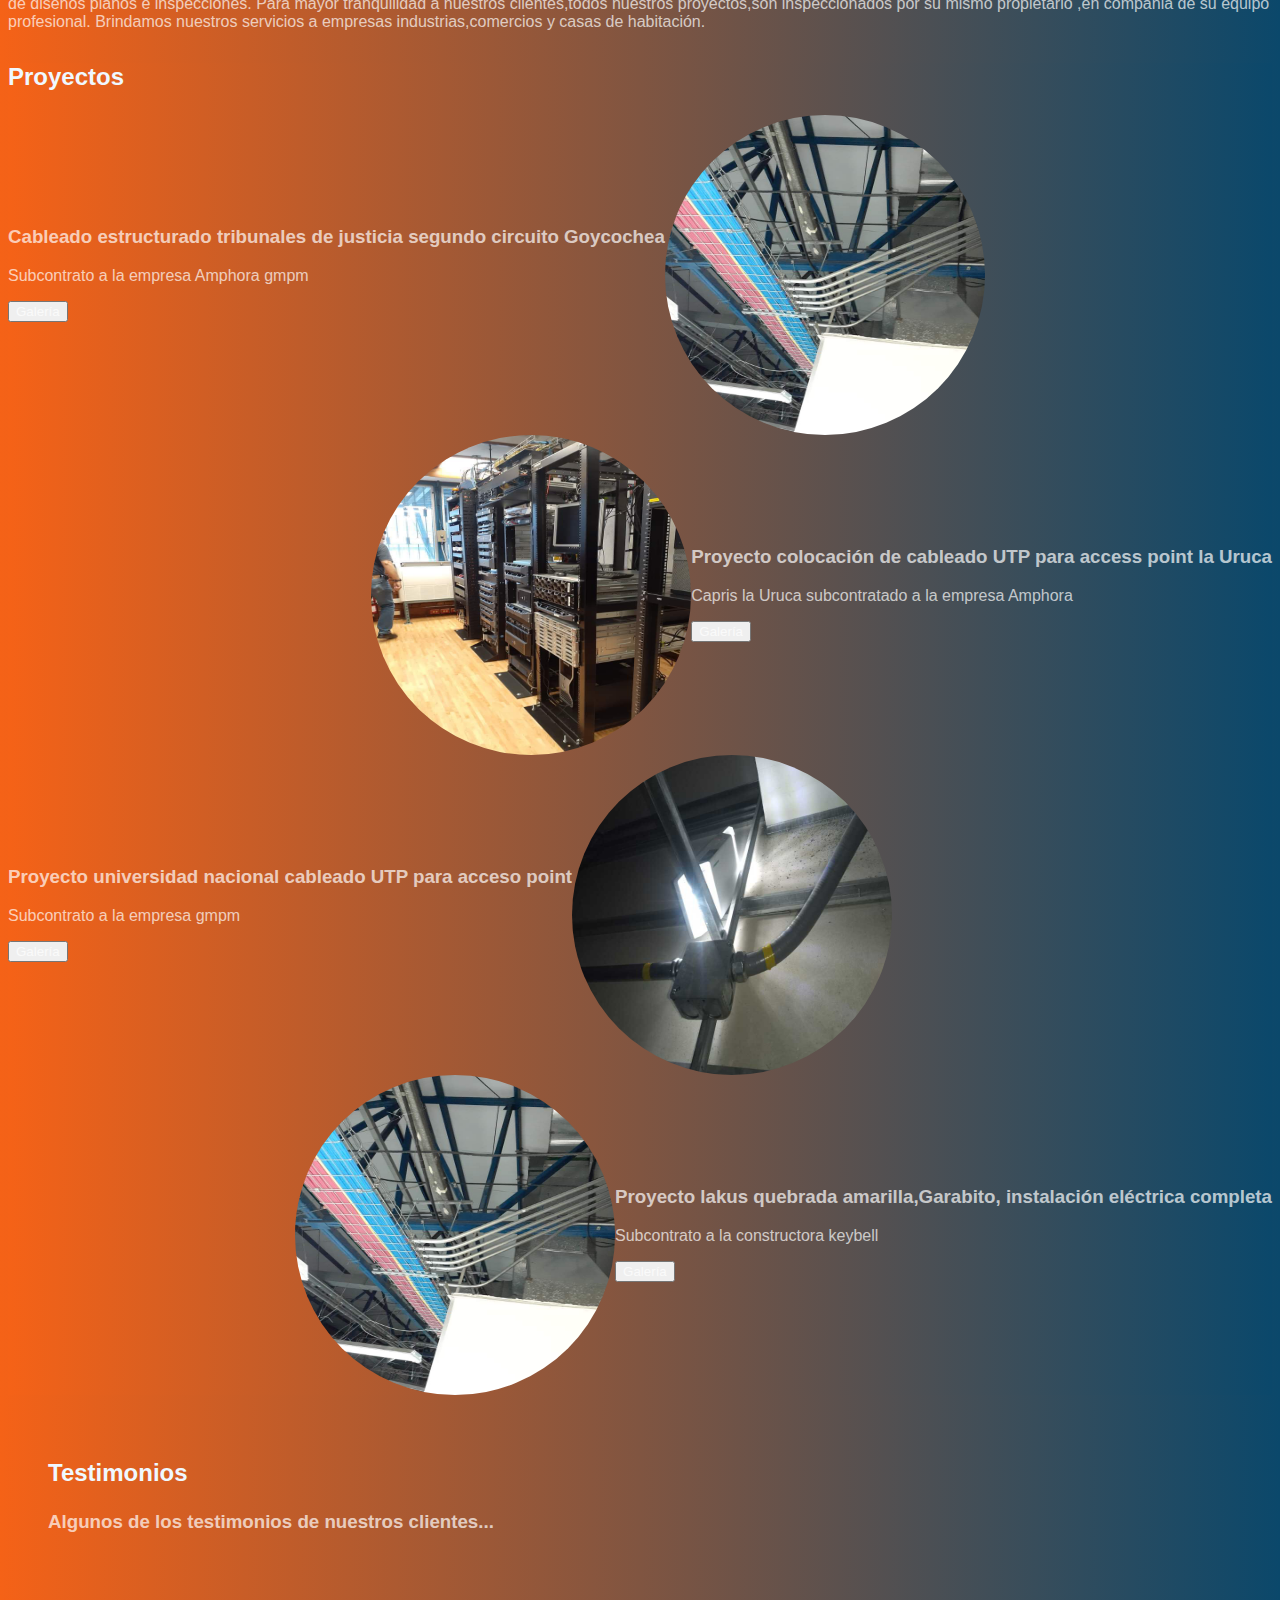
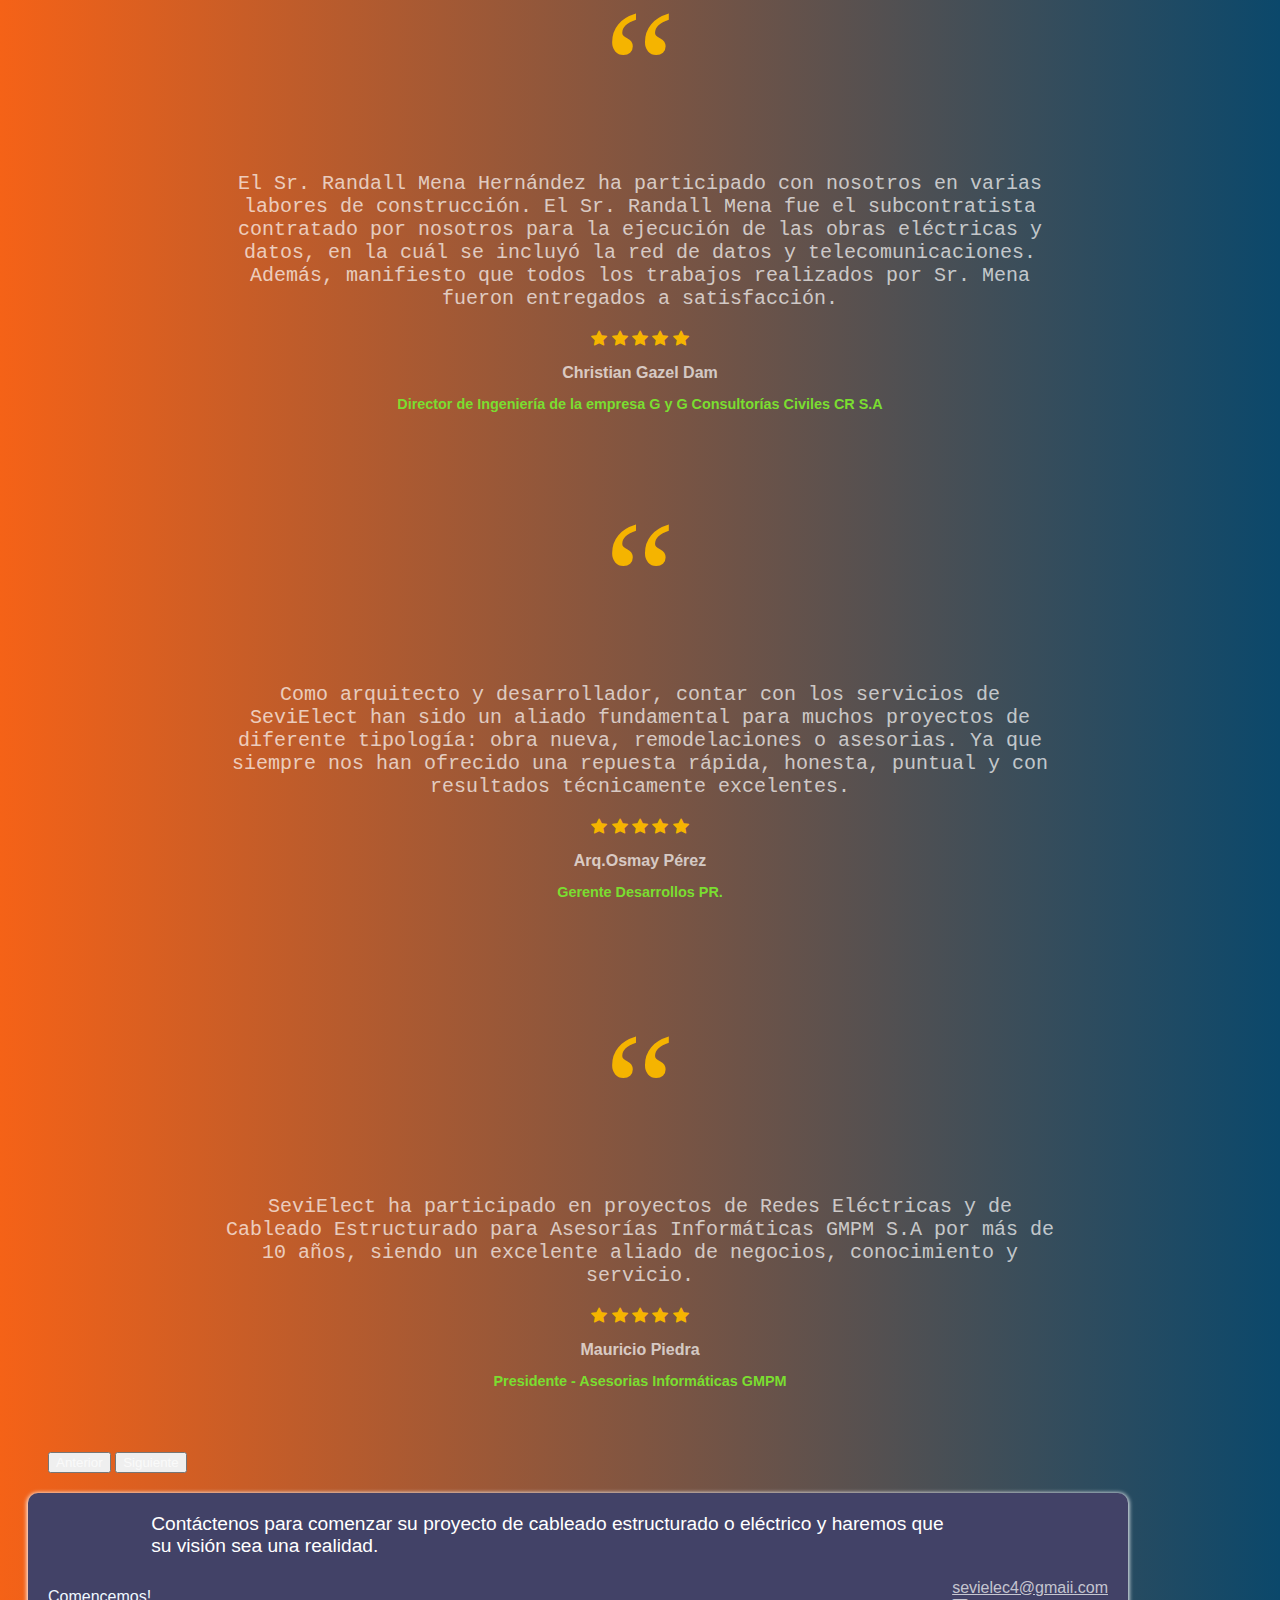
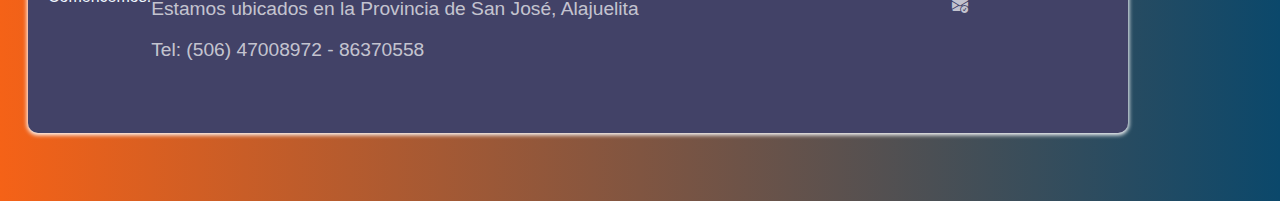
==== commit 7f336b2b: "add testimony informatión" ====
--- a/index.html
+++ b/index.html
@@ -121,7 +121,7 @@
         <div class="info">
           <h3>Cableado estructurado tribunales de justicia segundo circuito Goycochea </h3>  
           <p>Subcontrato a la empresa Amphora gmpm</p>
-          <a href="https://chrono234.github.io/images-proyect-1.html" target="_blank" rel="noopener noreferrer"><button type="button" class="btn btn-info">Galería</button></a>
+          <a href="https://chrono234.github.io/SeviElect/images-proyect-1.html " target="_blank" rel="noopener noreferrer"><button type="button" class="btn btn-info">Galería</button></a>
         </div>
         <div class="project-1">
           <img class="project-img" src="assets/structured-cabling/sc1.jpg" alt="imagen-project1">
@@ -131,7 +131,7 @@
         <div class="info">
           <h3>Proyecto colocación de cableado UTP para access point la Uruca</h3>
           <p>Capris la Uruca subcontratado a la empresa Amphora</p>
-          <a href="https://chrono234.github.io/images-proyect-2.html" target="_blank" rel="noopener noreferrer"><button type="button" class="btn btn-info">Galería</button></a>
+          <a href="https://chrono234.github.io/SeviElect/images-proyect-2.html" target="_blank" rel="noopener noreferrer"><button type="button" class="btn btn-info">Galería</button></a>
         </div>
         <div class="project-2 ">
           <img class="project-img" src="assets/utp-cabling/uc-1.jpg" alt="imagen-project2">
@@ -141,7 +141,7 @@
         <div class="info">
           <h3>Proyecto universidad nacional cableado UTP para acceso point </h3>
           <p>Subcontrato a la empresa gmpm </p>
-          <a href="https://chrono234.github.io/images-proyect-3.html" target="_blank" rel="noopener noreferrer"><button type="button" class="btn btn-info">Galería</button></a>
+          <a href="https://chrono234.github.io/SeviElect/images-proyect-3.html" target="_blank" rel="noopener noreferrer"><button type="button" class="btn btn-info">Galería</button></a>
         </div>
         <div class="project-3">
           <img class="project-img" src="assets/un-utp-cabling/un-1.jpg" alt="imagen-project1">
@@ -151,7 +151,7 @@
         <div class="info">
           <h3>Proyecto lakus quebrada amarilla,Garabito, instalación eléctrica completa </h3>
           <p>Subcontrato a la constructora keybell</p> 
-          <a href="https://chrono234.github.io/images-proyect-4.html" target="_blank" rel="noopener noreferrer"><button type="button" class="btn btn-info">Galería</button></a>
+          <a href="https://chrono234.github.io/SeviElect/images-proyect-4.html" target="_blank" rel="noopener noreferrer"><button type="button" class="btn btn-info">Galería</button></a>
         </div>
         <div class="project-4">
           <img class="project-img" src="assets/structured-cabling/sc1.jpg" alt="imagen-project1">
@@ -161,15 +161,22 @@
   </section>
   <!-- Testimonios -->
   <section id="testimonios" class=" testimonios seccion-clara text-center">
-    <h2 class="seccion-titulo">Testimony</h2>
-    <h3 class="seccion-descripcion">This are some of the testimonys of my customers...</h3>
+    <h2 class="seccion-titulo">Testimonios</h2>
+    <h3 class="seccion-descripcion">Algunos de los testimonios de nuestros clientes...</h3>
     <!-- Carrusel -->
     <div id="testimonios-carrusel" class="carousel carousel-dark slide2" data-bs-ride="carousel">
       <div class="carousel-inner">
         <div class="carousel-item active">
           <div class="container">
             <div class="quote">“</div>
-            <p class="testimonio-texto">Lorem ipsum dolor sit amet, consectetur adipiscing elit. Sed vel iaculis urna. Fusce a ornare enim, vel interdum turpis. Sed aliquam interdum nisi a placerat.</p>
+            <p class="testimonio-texto">El
+              Sr. Randall Mena Hernández ha participado con nosotros en varias
+              labores de construcción.
+              El Sr. Randall Mena fue el subcontratista contratado por
+              nosotros para la ejecución de las obras eléctricas y datos, en la cuál se
+              incluyó la red de datos y telecomunicaciones.
+              Además, manifiesto que todos los trabajos realizados por Sr. Mena fueron
+              entregados a satisfacción. </p>
             <div class="testimonio-info">
               <div class="stars">
                 <i class="bi bi-star-fill"></i>
@@ -178,15 +185,17 @@
                 <i class="bi bi-star-fill"></i>
                 <i class="bi bi-star-fill"></i>
               </div>
-              <p class="cliente">Gino</p>
-              <p class="cargo">Gerente de proyectos en DesarrolloWeb</p>
+              <p class="cliente">Christian Gazel Dam</p>
+              <p class="cargo"> Director de Ingeniería de la empresa G y G
+                Consultorías Civiles CR S.A</p>
             </div>
           </div>
         </div>
         <div class="carousel-item">
           <div class="container">
             <div class="quote">“</div>
-            <p class="testimonio-texto">Lorem ipsum dolor sit amet, consectetur adipiscing elit. Sed vel iaculis urna. Fusce a ornare enim, vel interdum turpis. Sed aliquam interdum nisi a placerat.</p>
+            <p class="testimonio-texto">Como arquitecto y desarrollador, contar con los servicios de SeviElect han sido un aliado fundamental para muchos proyectos de diferente tipología: obra nueva, remodelaciones  o asesorias. 
+              Ya que siempre nos han ofrecido una repuesta rápida, honesta, puntual y con resultados técnicamente excelentes.</p>
             <div class="testimonio-info">
               <div class="stars">
                 <i class="bi bi-star-fill"></i>
@@ -195,15 +204,15 @@
                 <i class="bi bi-star-fill"></i>
                 <i class="bi bi-star-fill"></i>
               </div>
-              <p class="cliente">Nora</p>
-              <p class="cargo">Gerente de DiseñaMiPáginaWeb</p>
+              <p class="cliente">Arq.Osmay Pérez </p>
+              <p class="cargo">Gerente Desarrollos PR.</p>
             </div>
           </div>
         </div>
         <div class="carousel-item">
           <div class="container">
             <div class="quote">“</div>
-            <p class="testimonio-texto">Lorem ipsum dolor sit amet, consectetur adipiscing elit. Sed vel iaculis urna. Fusce a ornare enim, vel interdum turpis. Sed aliquam interdum nisi a placerat.</p>
+            <p class="testimonio-texto">SeviElect ha participado en proyectos de Redes Eléctricas y de Cableado Estructurado para Asesorías Informáticas GMPM S.A por más de 10 años, siendo un excelente aliado de negocios, conocimiento y servicio.</p>
             <div class="testimonio-info">
               <div class="stars">
                 <i class="bi bi-star-fill"></i>
@@ -212,8 +221,8 @@
                 <i class="bi bi-star-fill"></i>
                 <i class="bi bi-star-fill"></i>
               </div>
-              <p class="cliente">Leonardo</p>
-              <p class="cargo">Director de AprendeAProgramar</p>
+              <p class="cliente">Mauricio Piedra</p>
+              <p class="cargo">Presidente - Asesorias Informáticas GMPM</p>
             </div>
           </div>
         </div>
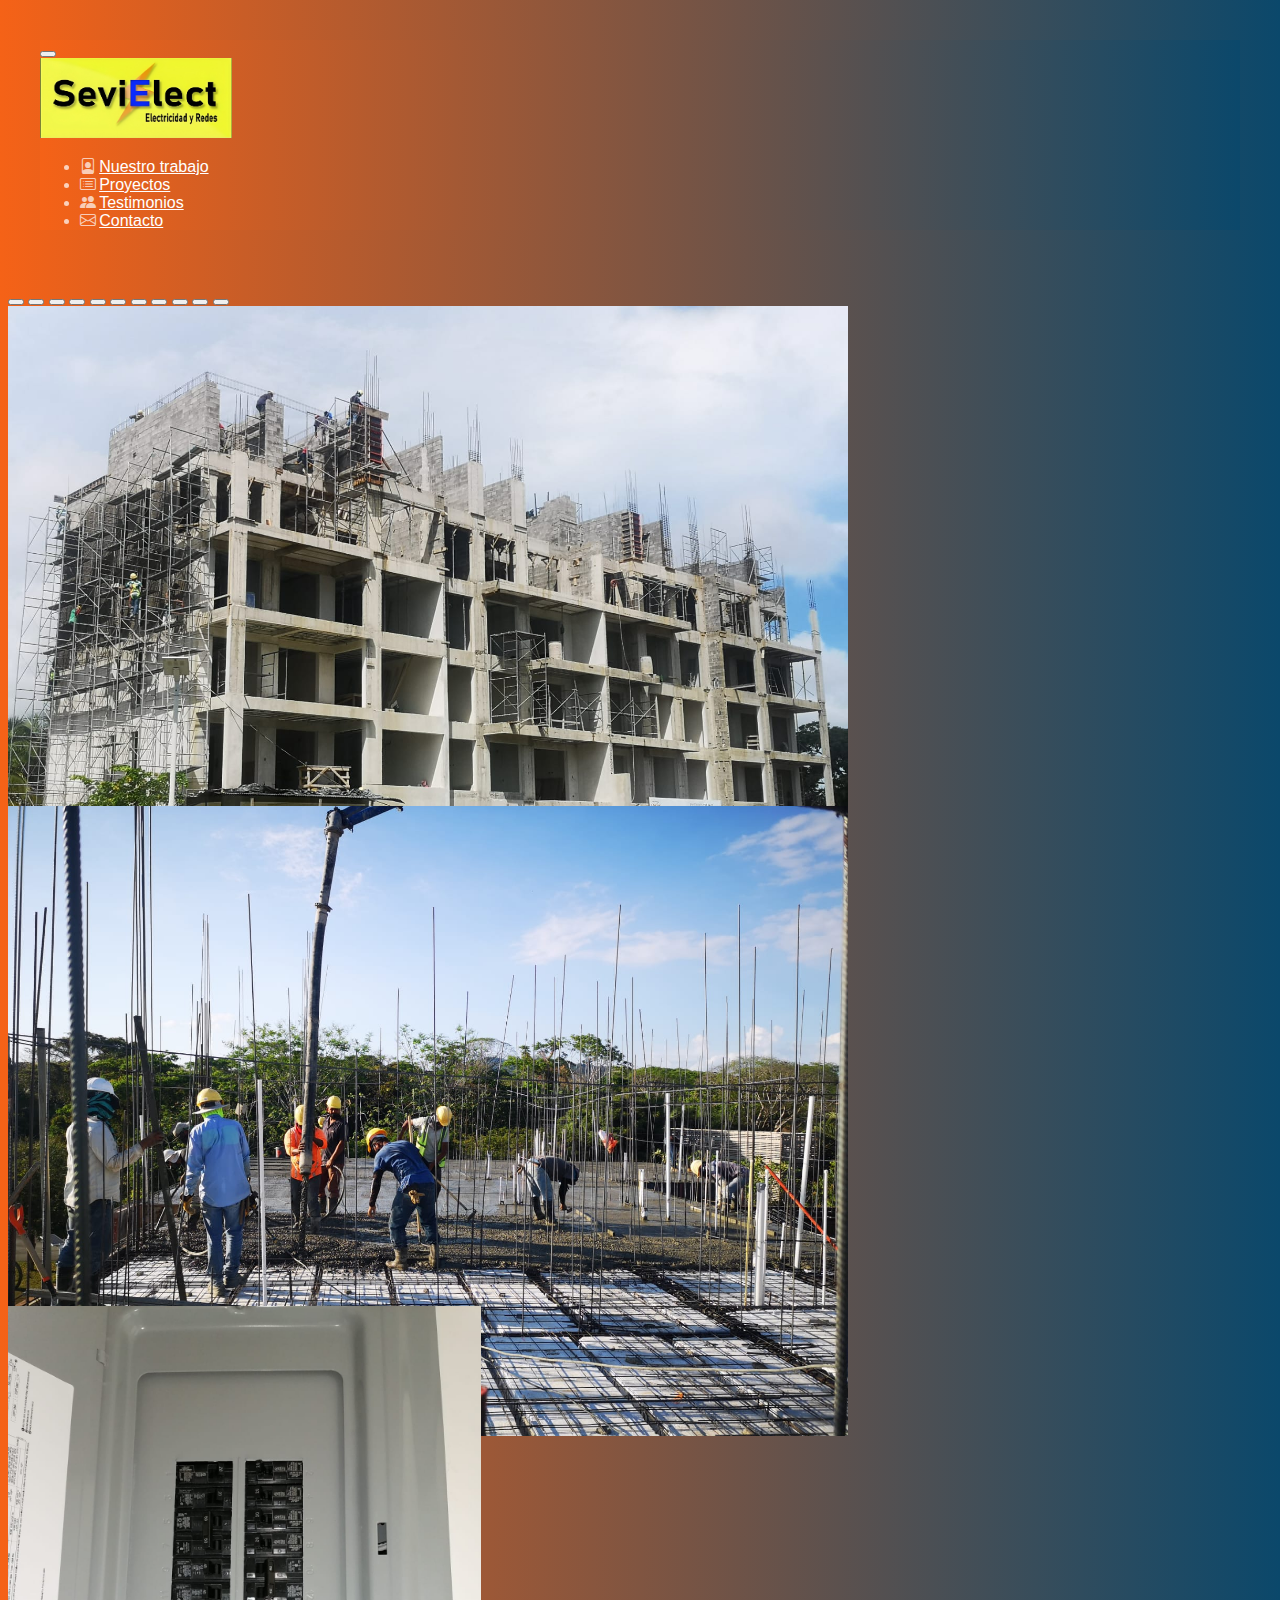
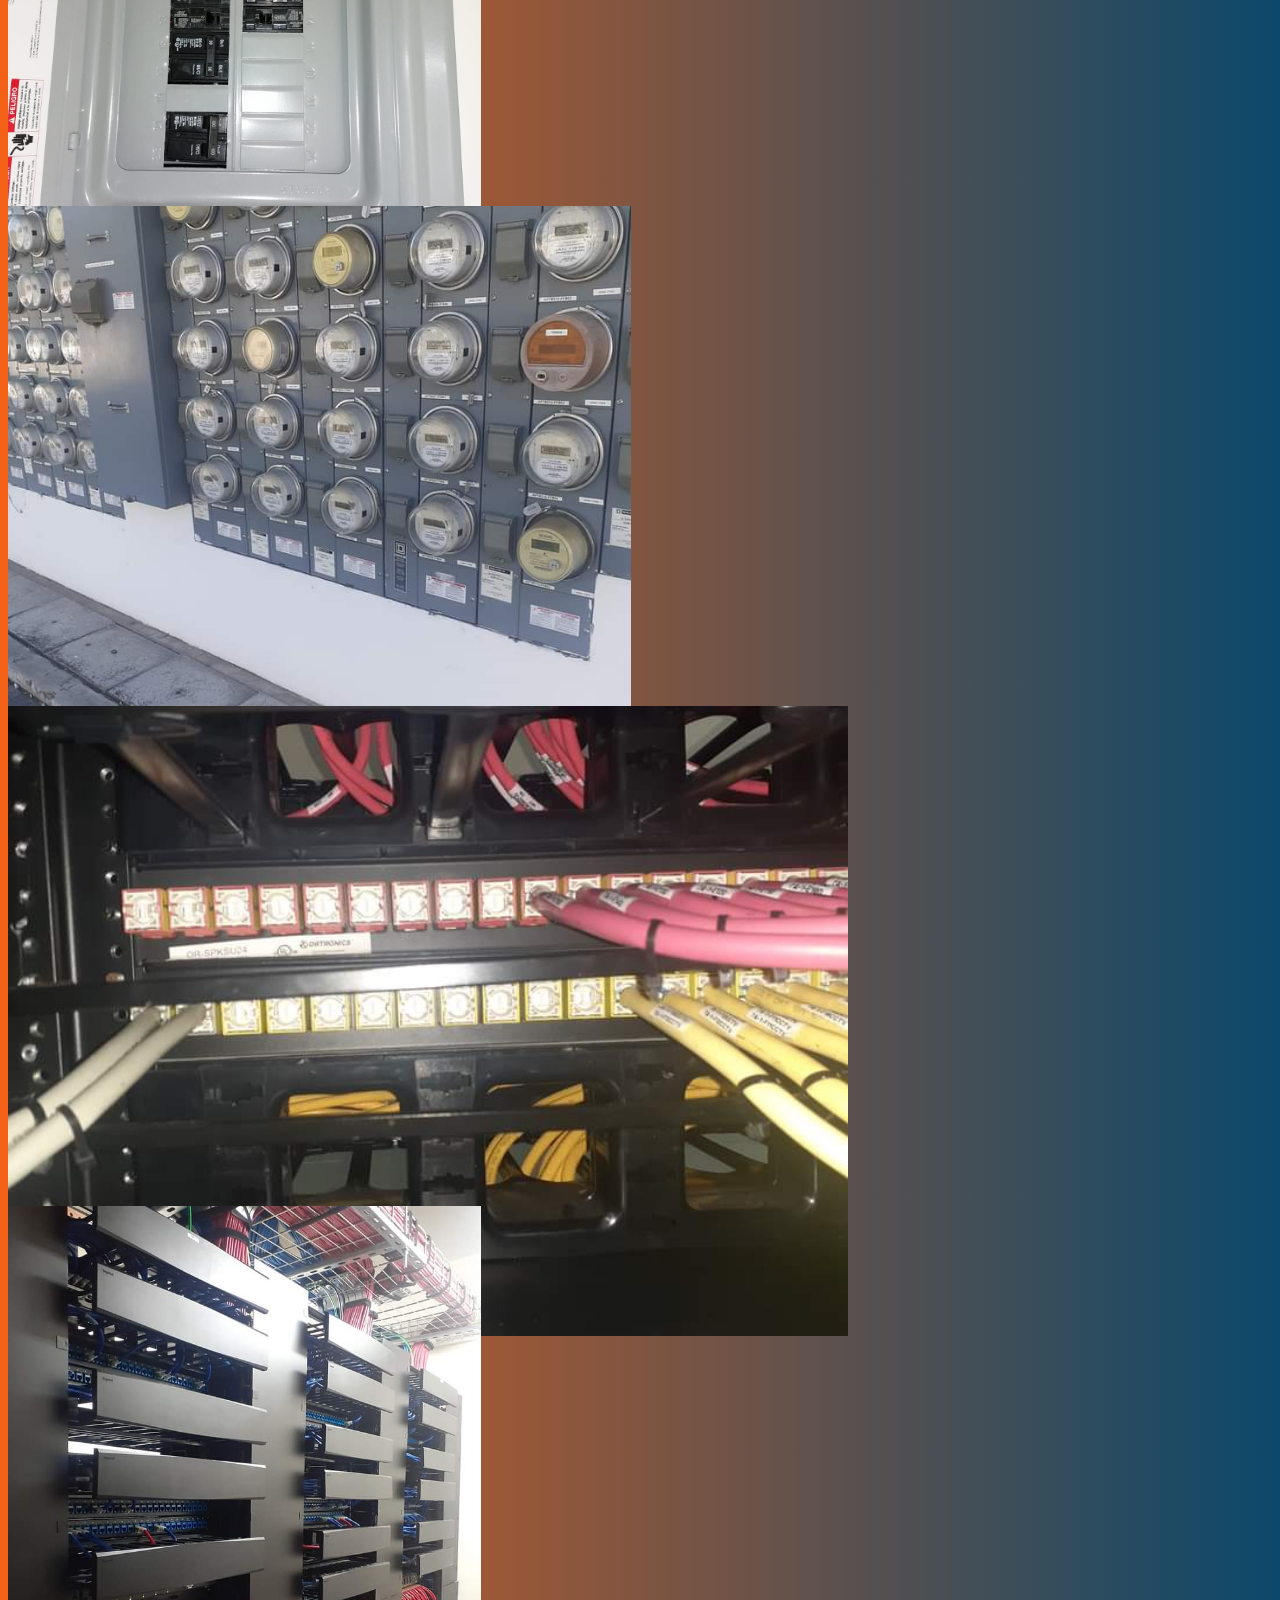
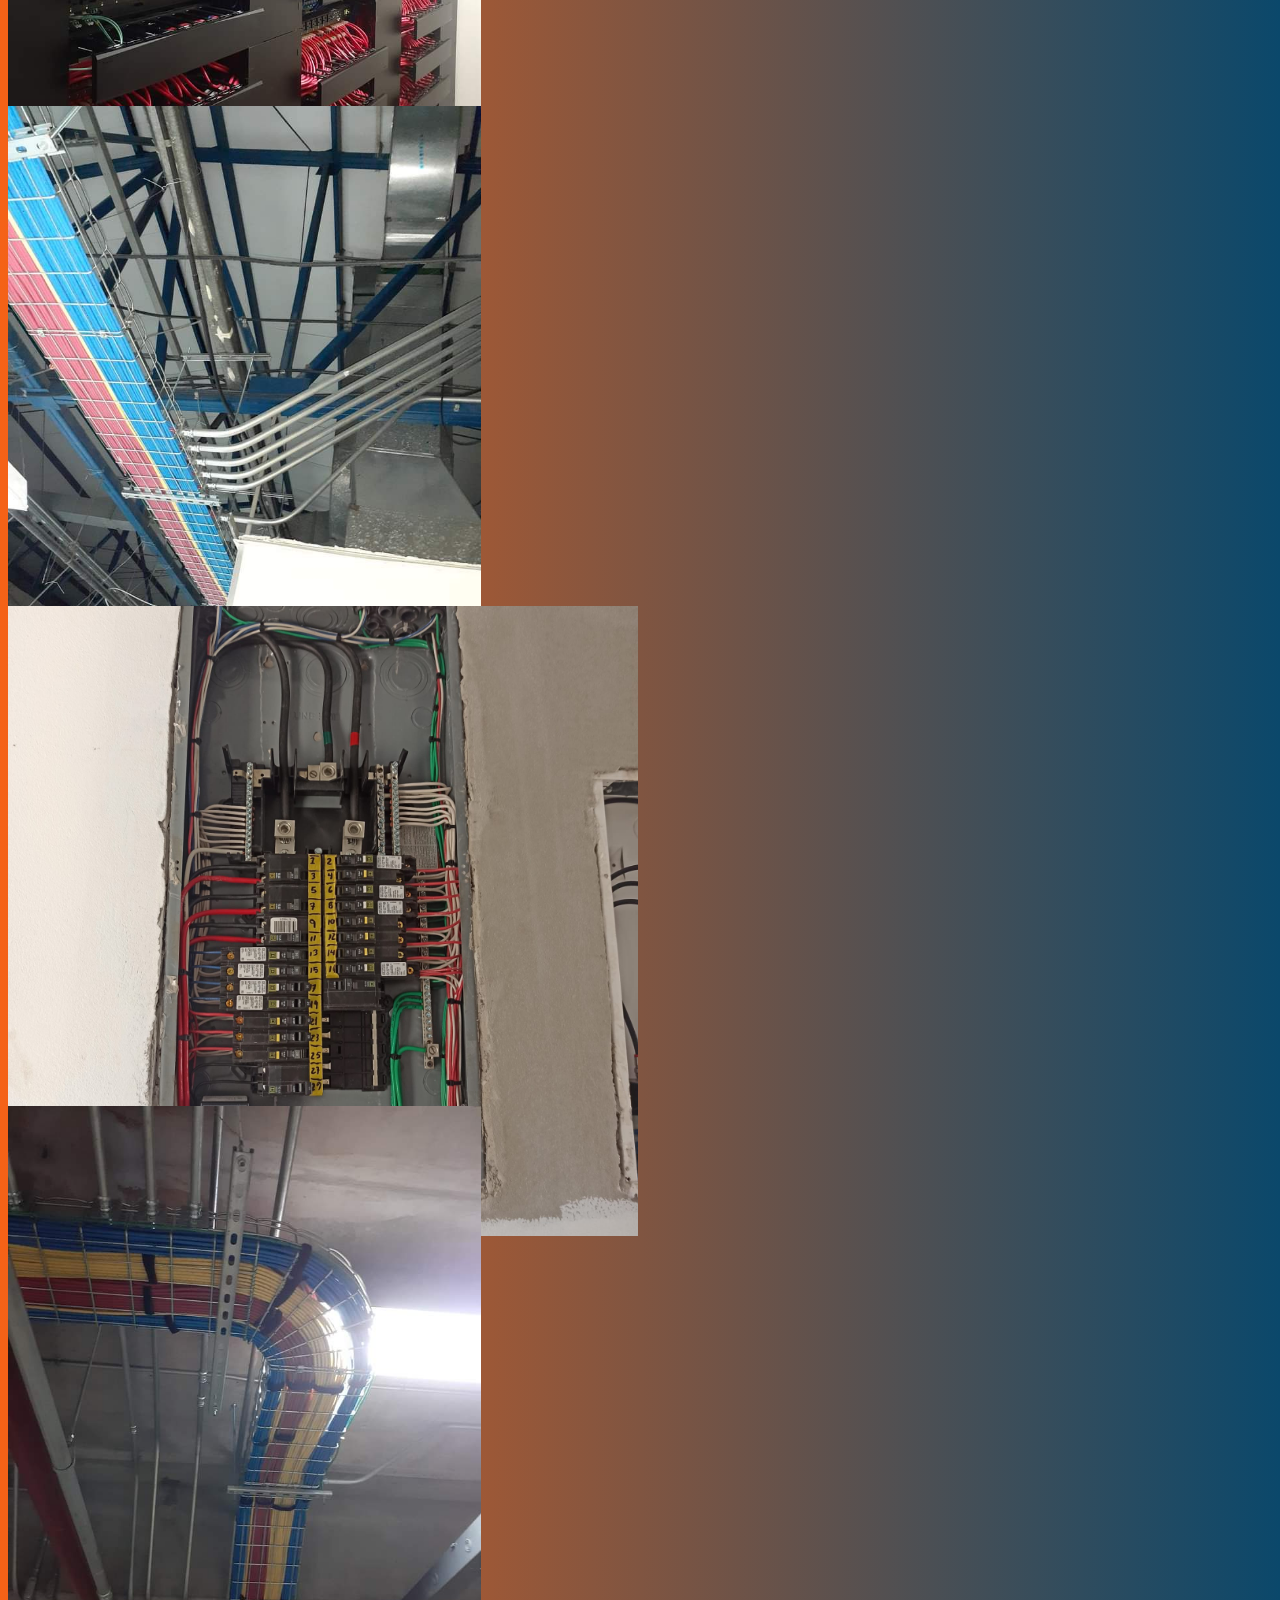
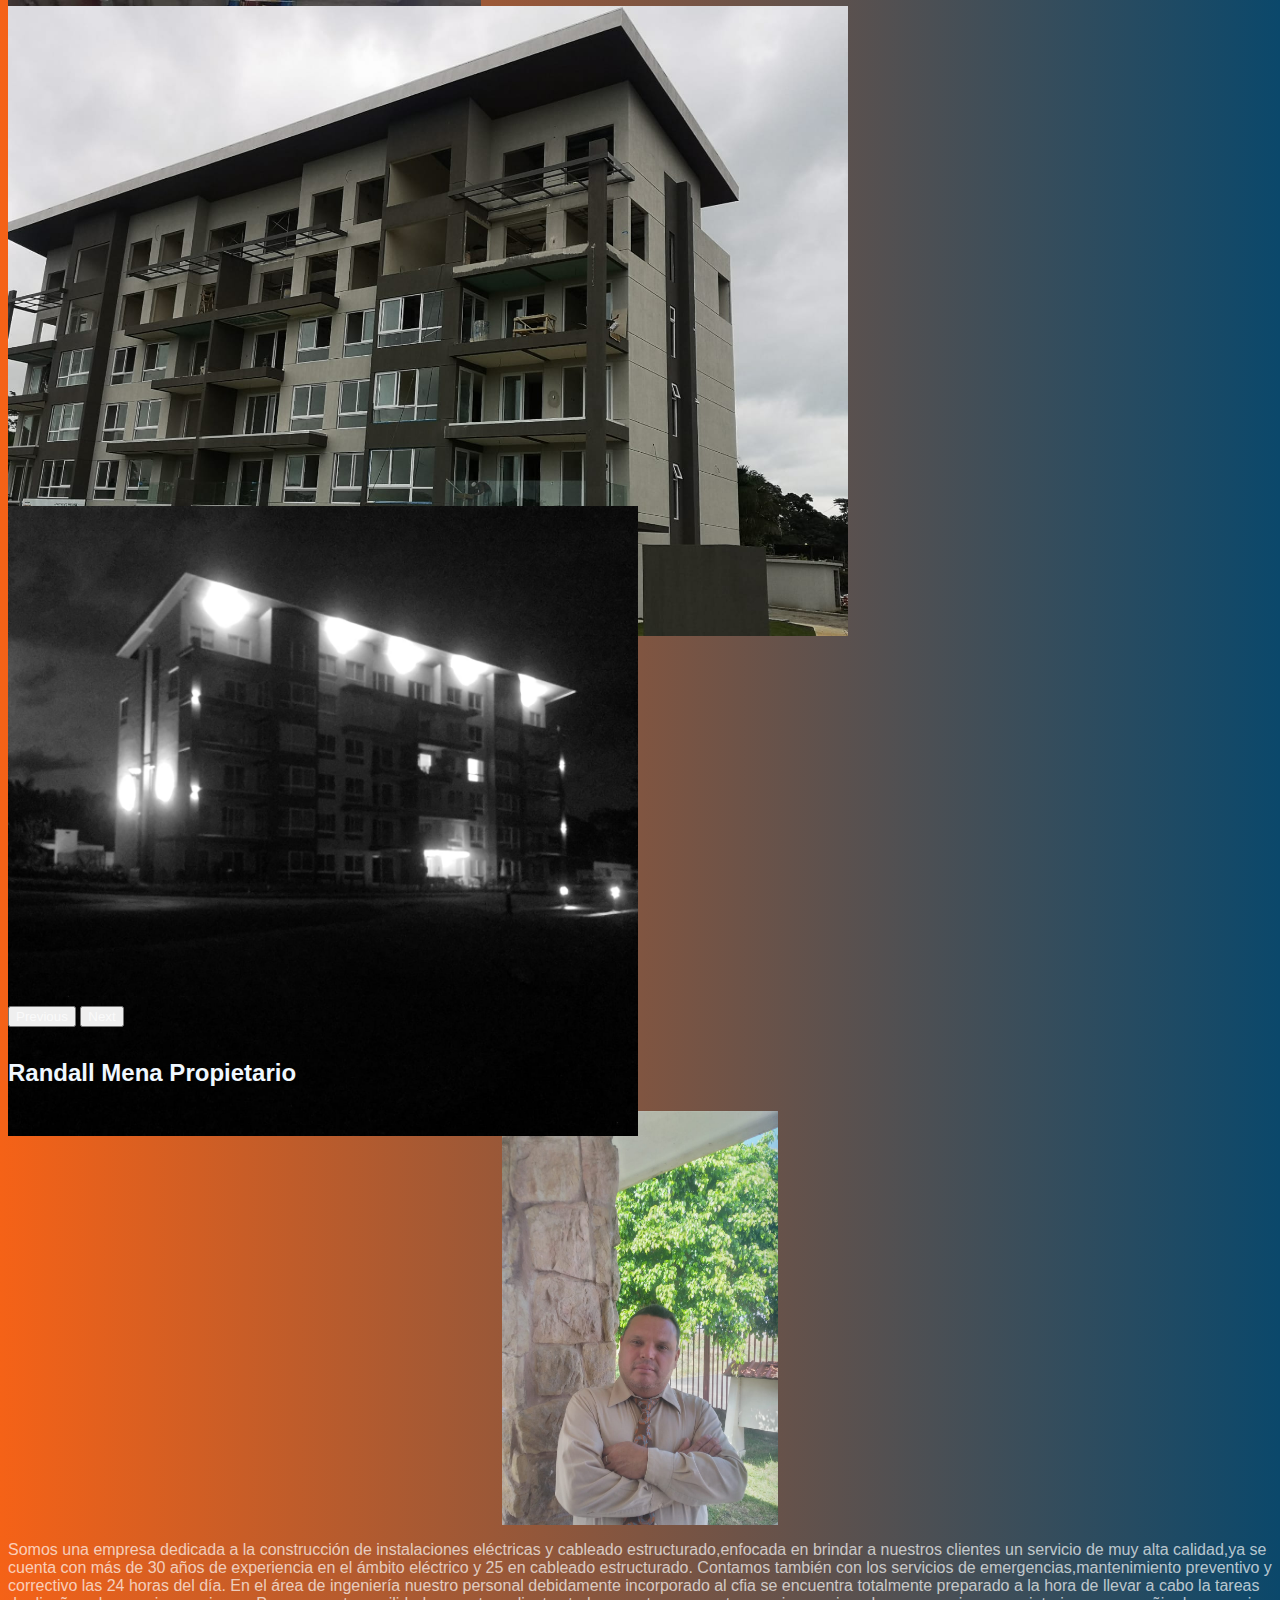
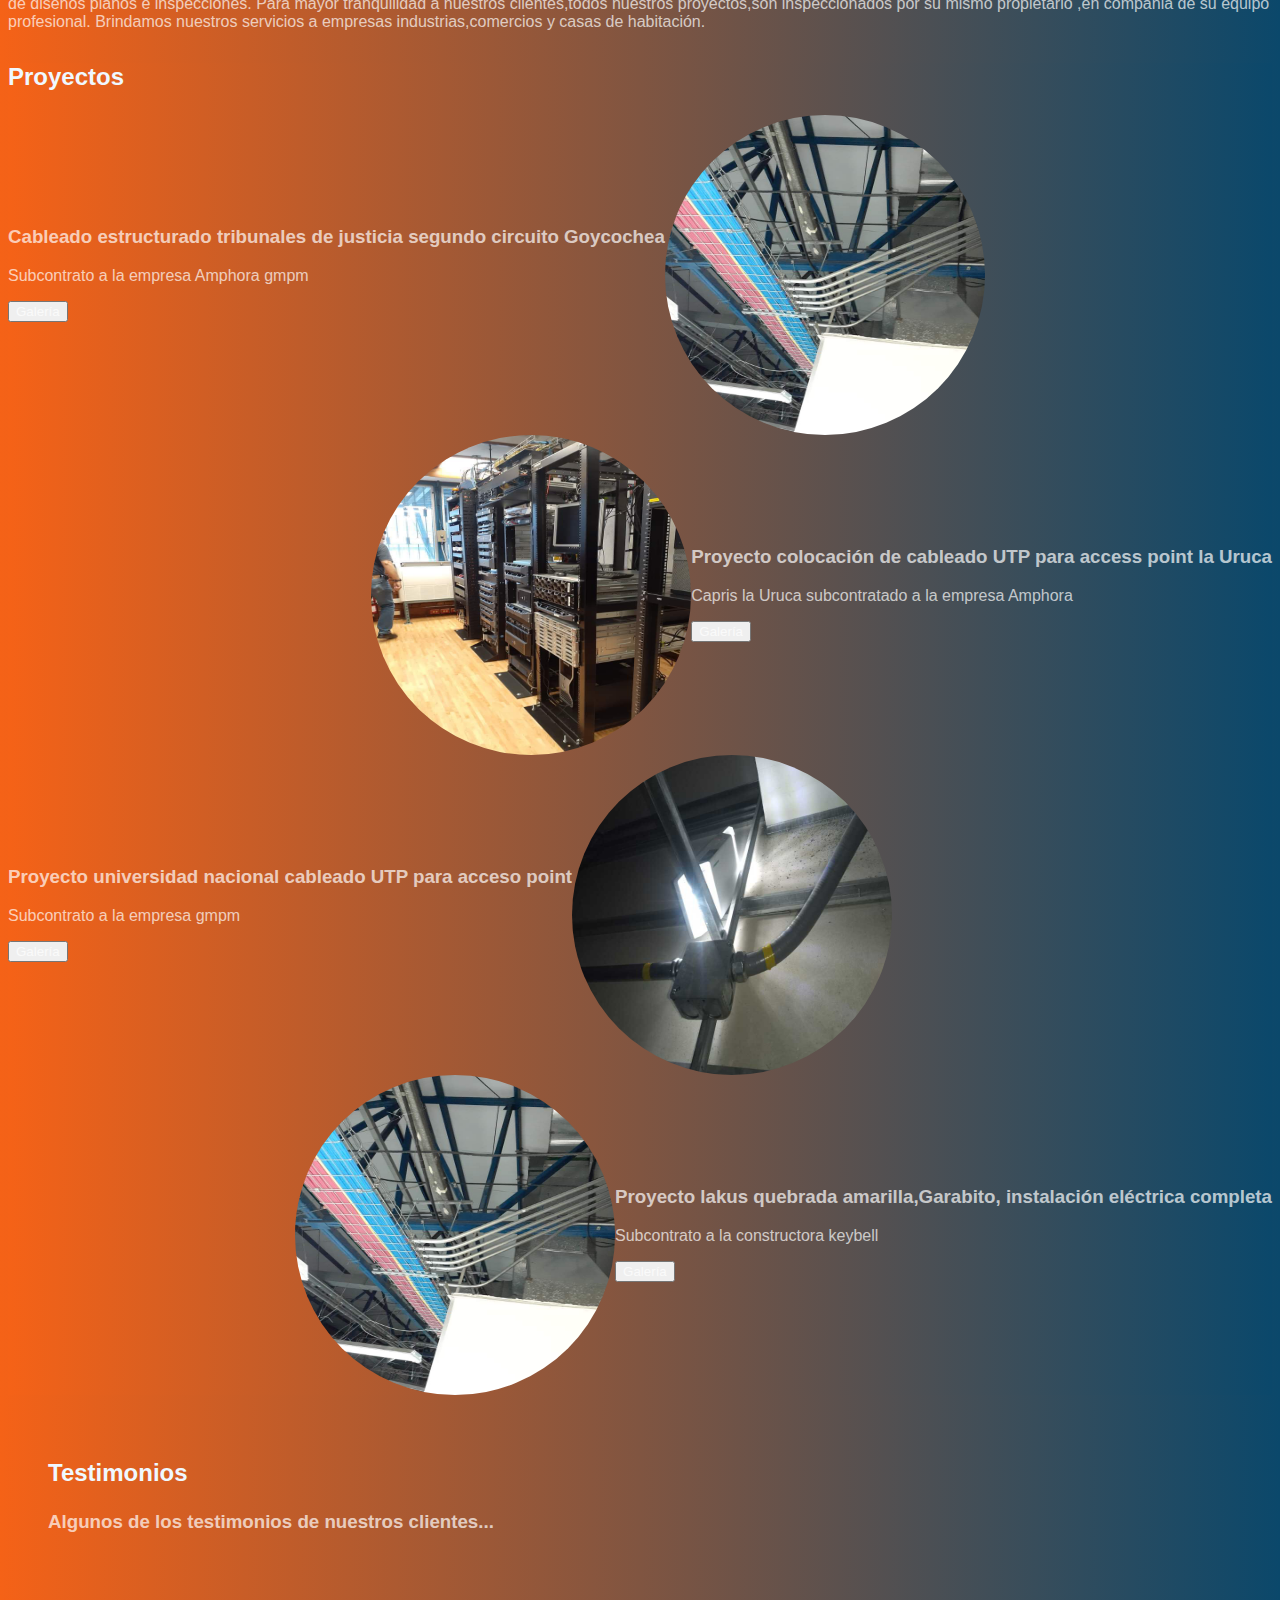
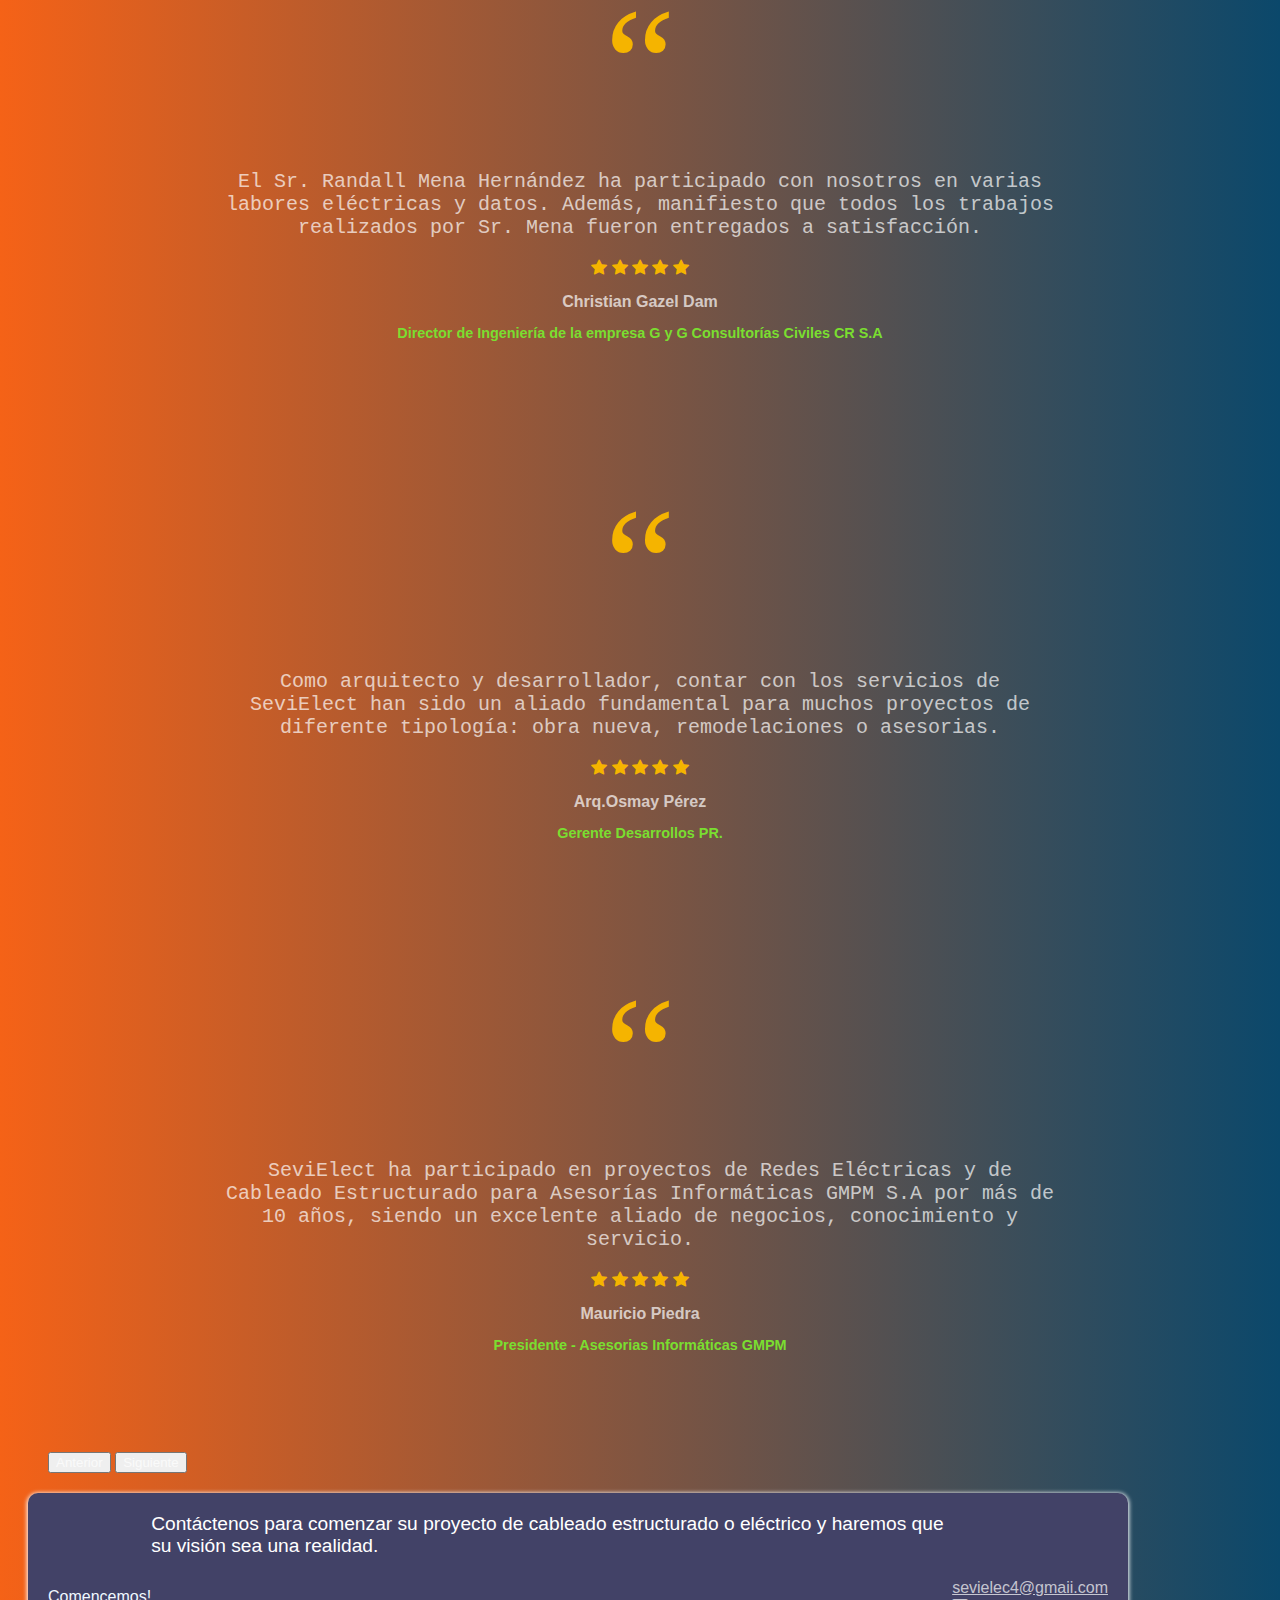
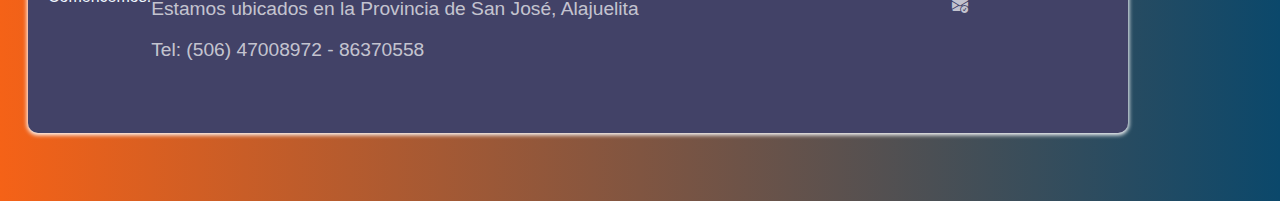
==== commit 8721bf51: "update css and html" ====
--- a/index.html
+++ b/index.html
@@ -171,12 +171,9 @@
             <div class="quote">“</div>
             <p class="testimonio-texto">El
               Sr. Randall Mena Hernández ha participado con nosotros en varias
-              labores de construcción.
-              El Sr. Randall Mena fue el subcontratista contratado por
-              nosotros para la ejecución de las obras eléctricas y datos, en la cuál se
-              incluyó la red de datos y telecomunicaciones.
+              labores eléctricas y datos.
               Además, manifiesto que todos los trabajos realizados por Sr. Mena fueron
-              entregados a satisfacción. </p>
+              entregados a satisfacción.</p>
             <div class="testimonio-info">
               <div class="stars">
                 <i class="bi bi-star-fill"></i>
@@ -194,8 +191,7 @@
         <div class="carousel-item">
           <div class="container">
             <div class="quote">“</div>
-            <p class="testimonio-texto">Como arquitecto y desarrollador, contar con los servicios de SeviElect han sido un aliado fundamental para muchos proyectos de diferente tipología: obra nueva, remodelaciones  o asesorias. 
-              Ya que siempre nos han ofrecido una repuesta rápida, honesta, puntual y con resultados técnicamente excelentes.</p>
+            <p class="testimonio-texto">Como arquitecto y desarrollador, contar con los servicios de SeviElect han sido un aliado fundamental para muchos proyectos de diferente tipología: obra nueva, remodelaciones  o asesorias.</p>
             <div class="testimonio-info">
               <div class="stars">
                 <i class="bi bi-star-fill"></i>
--- a/style.css
+++ b/style.css
@@ -150,6 +150,7 @@
 .testimonio-info .cargo {
   font-size: 0.9rem;
   color: var(--bg-li-4);
+  margin-bottom: 4.5rem;
 }
 
 .slide{
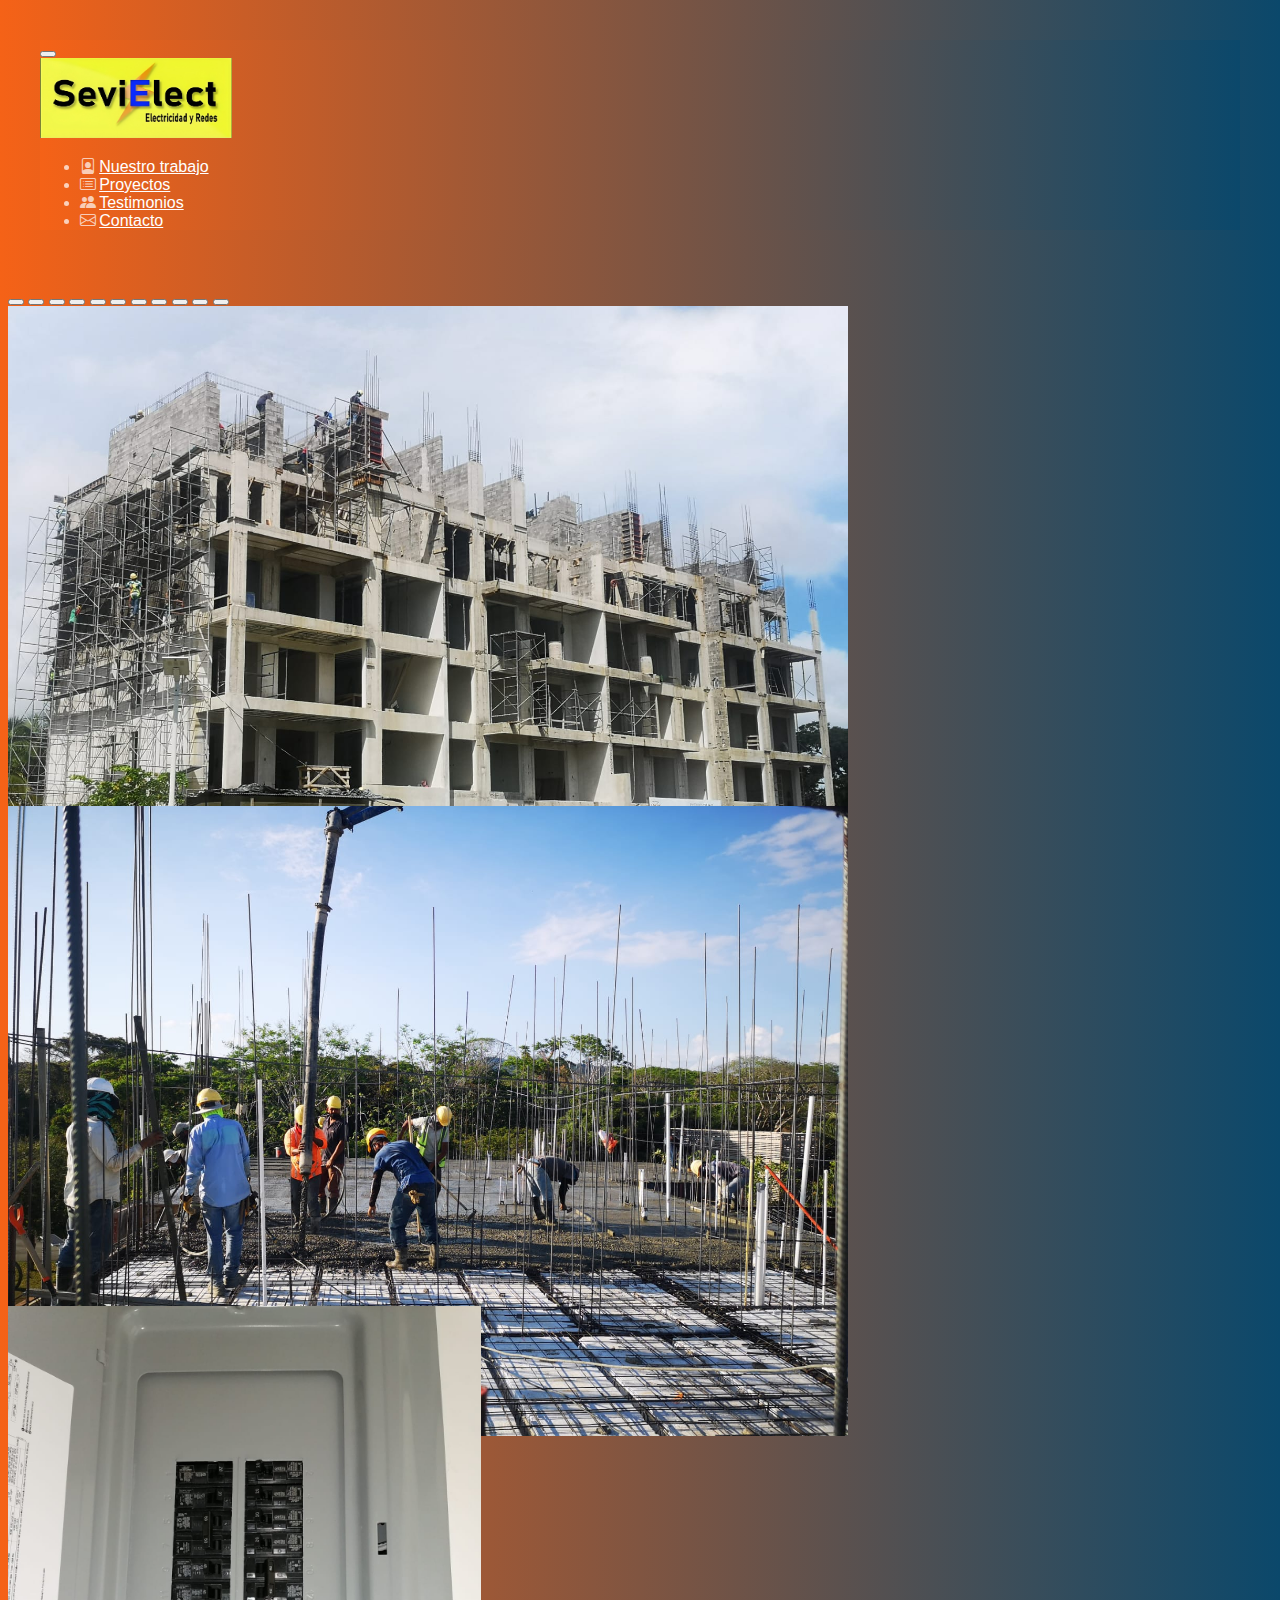
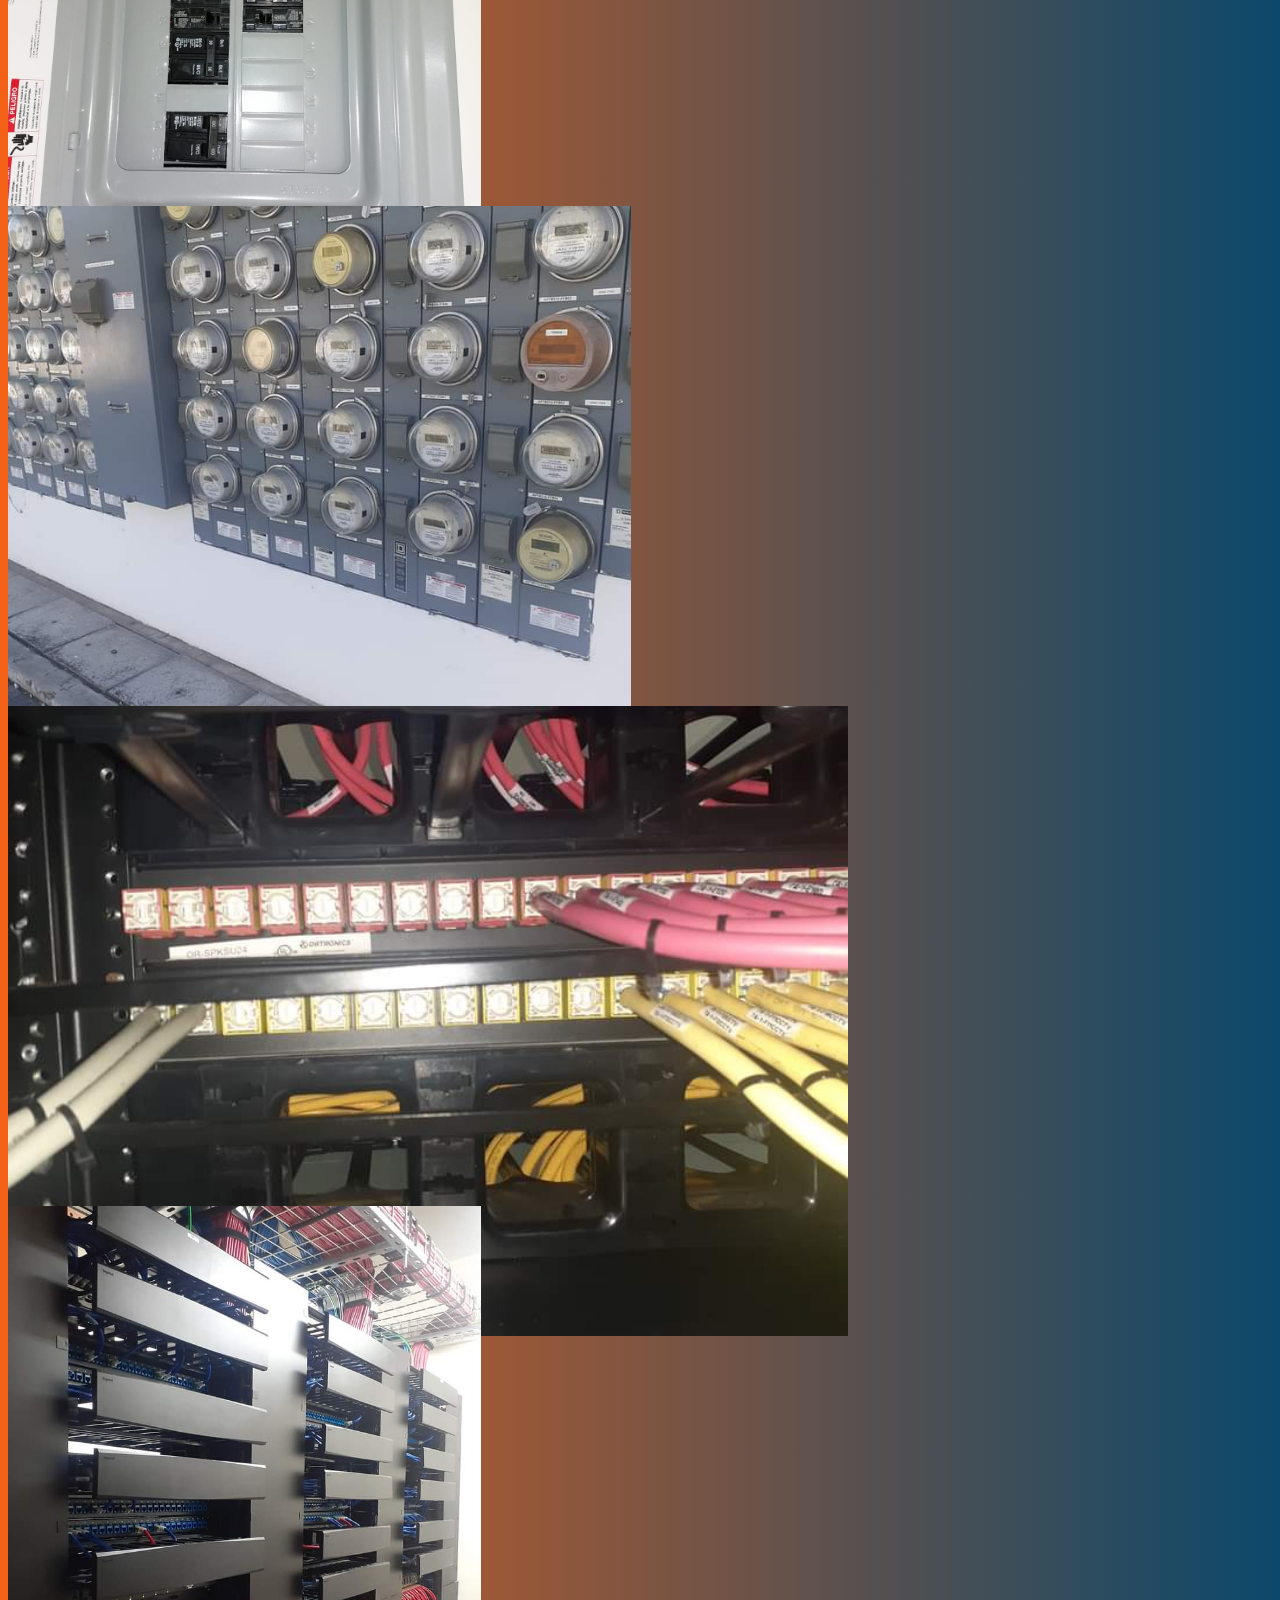
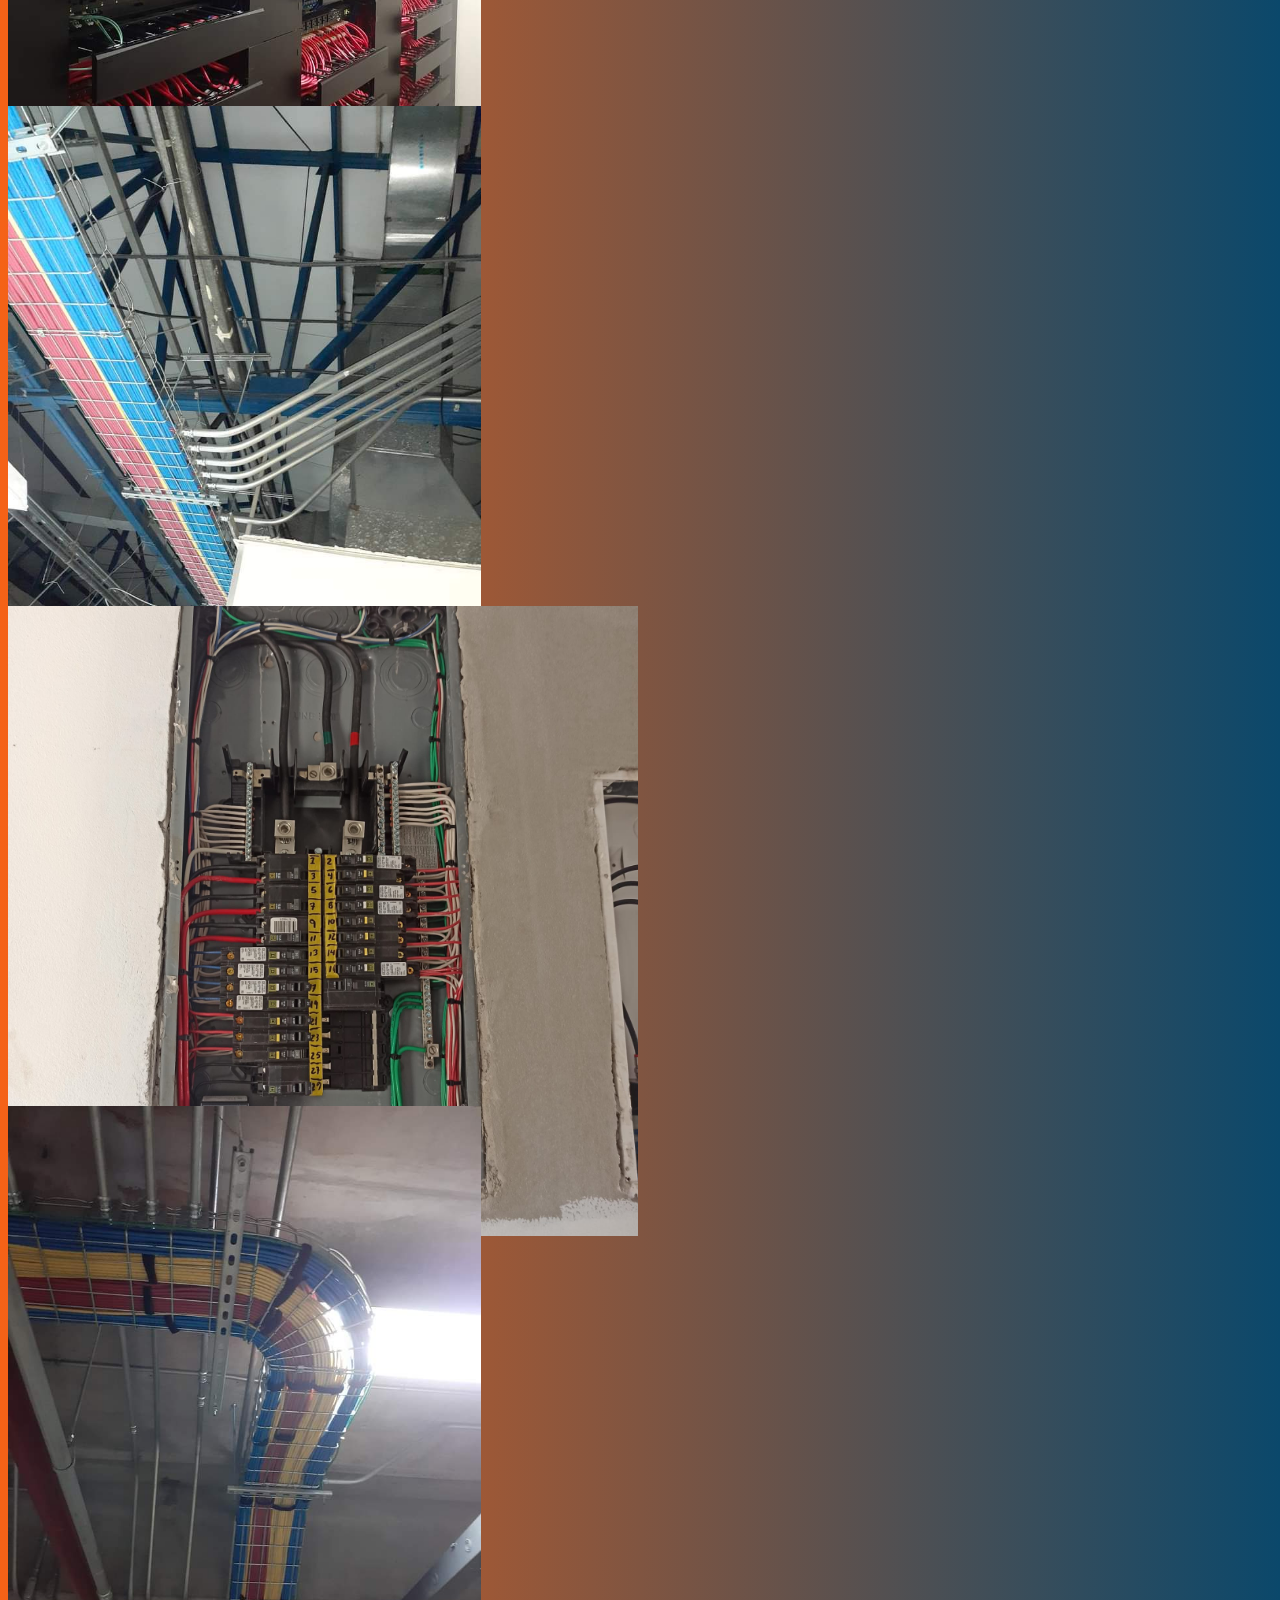
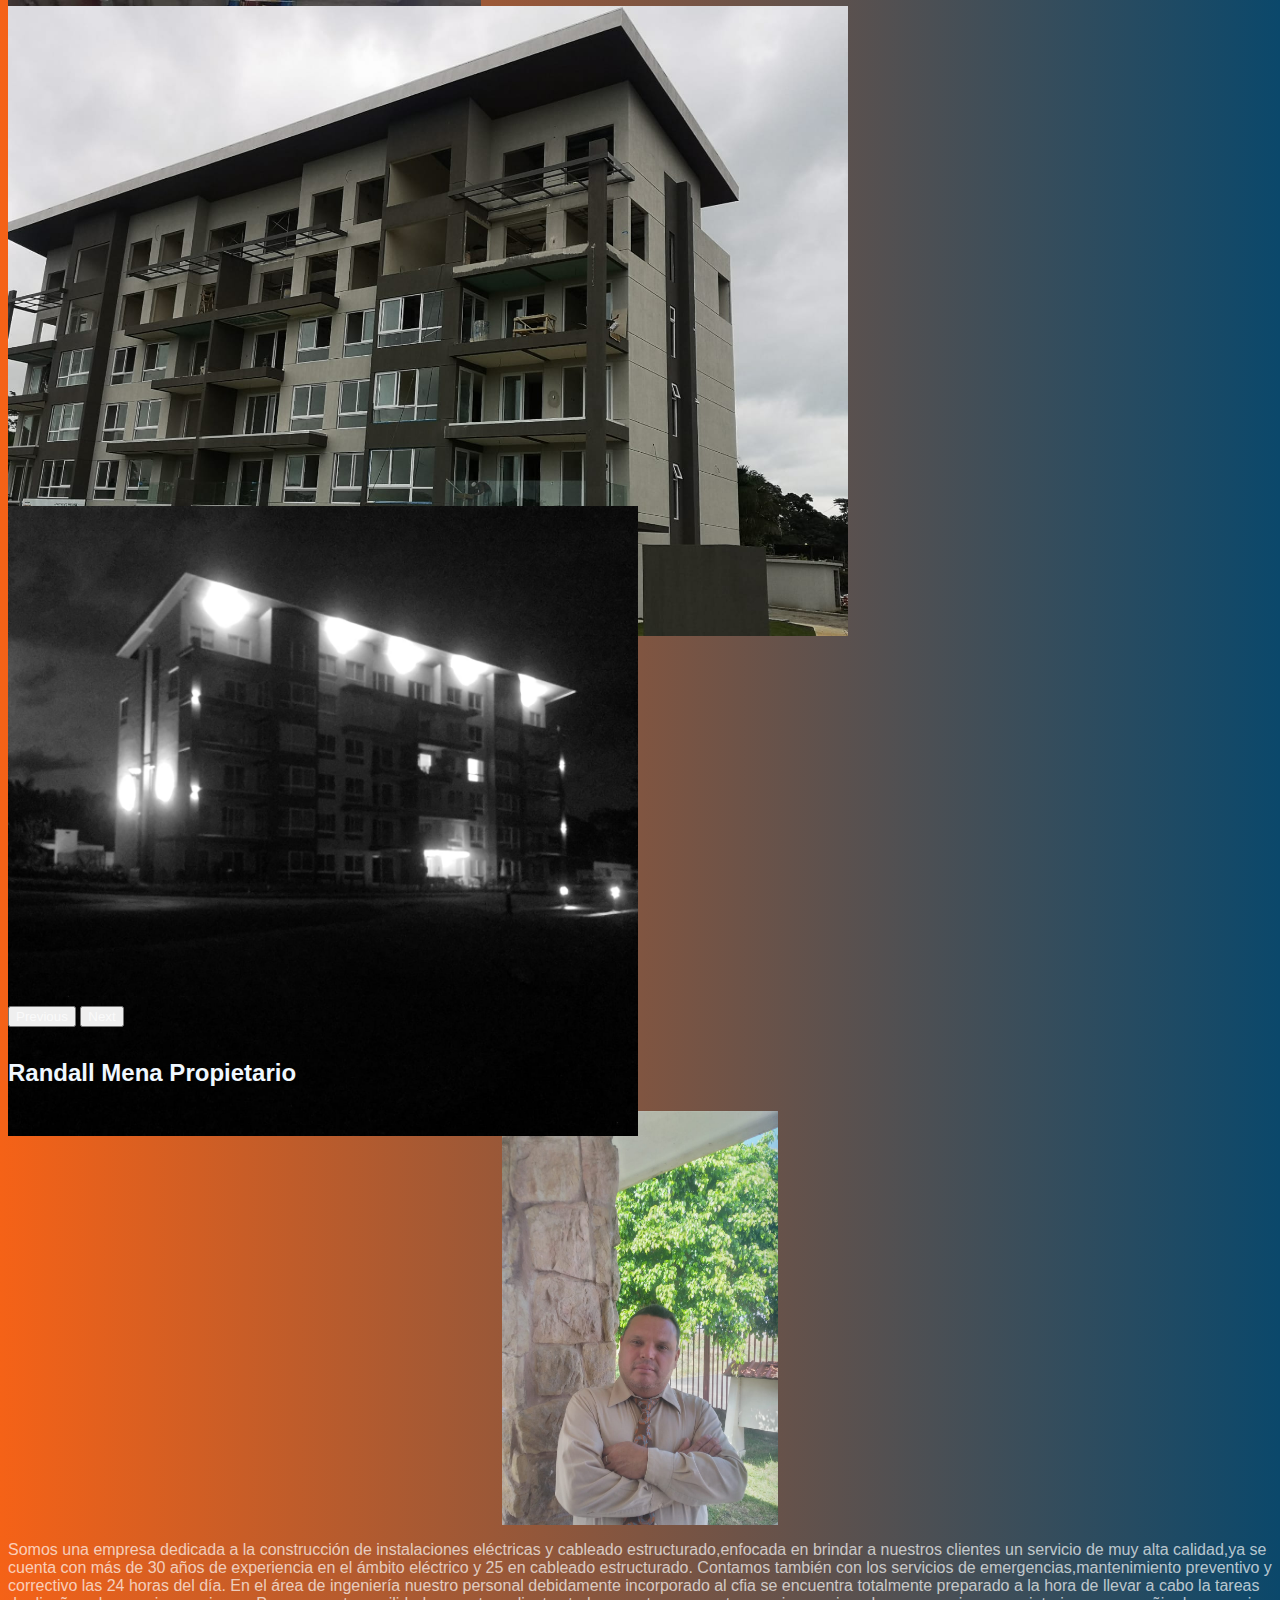
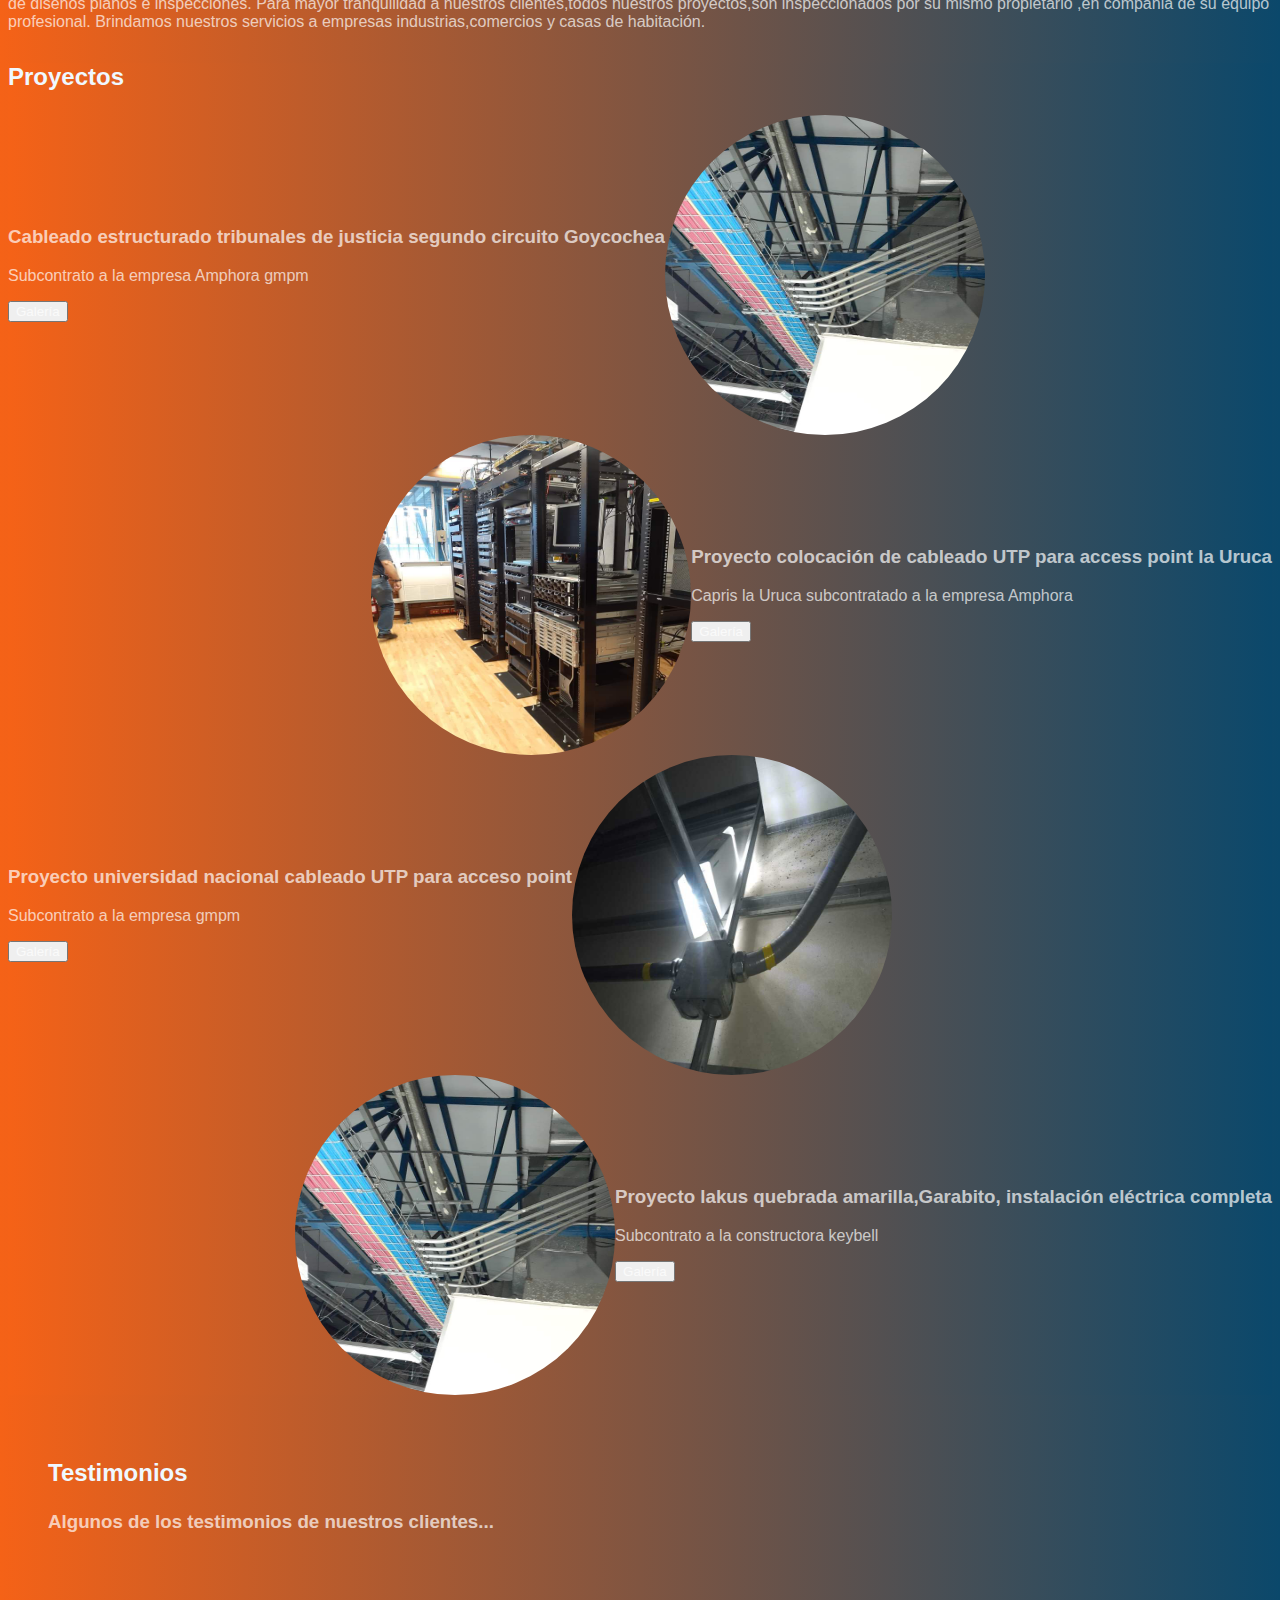
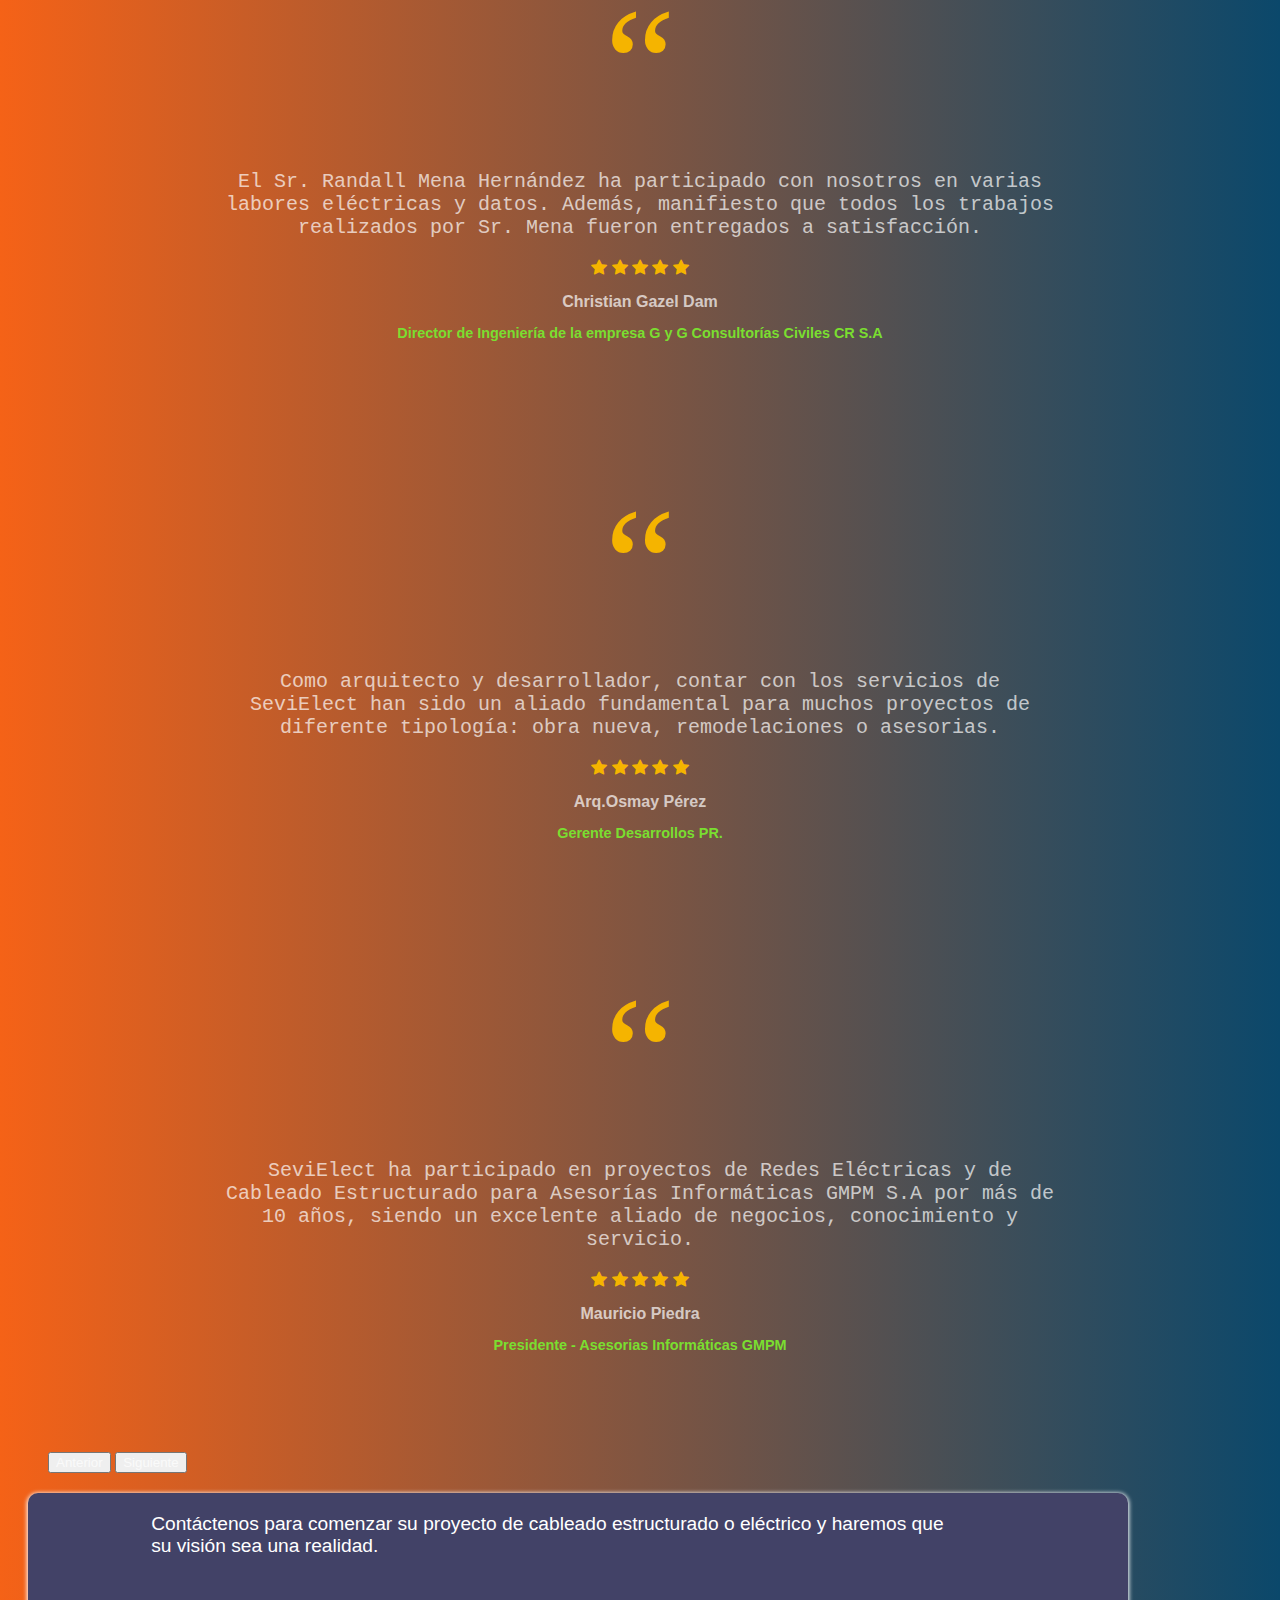
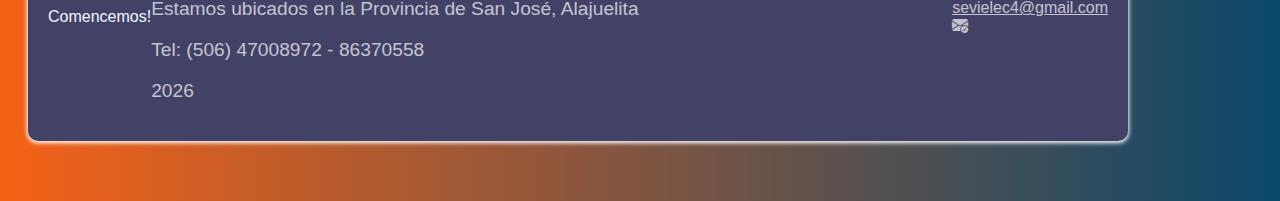
==== commit 77c0b3e8: "update htm footer" ====
--- a/index.html
+++ b/index.html
@@ -247,10 +247,11 @@
               San José, Alajuelita
             </p>
             <p>Tel: (506) 47008972 - 86370558 </p>
+            <p class="annio"><span id="year"></span></p>
           </div>
           <div class="col-12 col-md-4">
             <a href="mailto:sevielec4@gmaii.com">
-                sevielec4@gmaii.com
+                sevielec4@gmail.com   
                 <i class="bi bi-envelope-check-fill"></i>
             </a>
           </div>
@@ -260,5 +261,6 @@
   </section>
 <!-- bootstrap -->
 <script src="https://cdn.jsdelivr.net/npm/bootstrap@5.3.0-alpha1/dist/js/bootstrap.bundle.min.js" integrity="sha384-w76AqPfDkMBDXo30jS1Sgez6pr3x5MlQ1ZAGC+nuZB+EYdgRZgiwxhTBTkF7CXvN" crossorigin="anonymous"></script>
+<script type="module" src="script.js"></script>
 </body> 
 </html>--- a/style.css
+++ b/style.css
@@ -1,5 +1,4 @@
 /** Estilos generales */
-
 :root {
   --bg-main: #5d5fd9;
   --bs-light: #fff;
@@ -11,55 +10,48 @@
   --bs-dark3: #615151;
   --col-exp: #8080804d;
 }
-
 *{
   font-family: "Roboto", sans-serif;
   color:#ffffffb4;
 }
-
 .seccion-titulo{
   margin-top: 1.5rem;
   margin-bottom: 1.5rem;
   color: aliceblue;
 }
 
-/* section{
-  display: flex;
-  flex-direction: column;
-  align-items: center;
-} */
-
 .container-fluid{
-  background: #0B486B;  /* fallback for old browsers */
-  background: -webkit-linear-gradient(to right, #F56217, #0B486B);  /* Chrome 10-25, Safari 5.1-6 */
-  background: linear-gradient(to right, #F56217, #0B486B); /* W3C, IE 10+/ Edge, Firefox 16+, Chrome 26+, Opera 12+, Safari 7+ */
-}
-  
+  background: #0B486B;
+ /* fallback for old browsers */
+  background: -webkit-linear-gradient(to right, #F56217, #0B486B);
+ /* Chrome 10-25, Safari 5.1-6 */
+  background: linear-gradient(to right, #F56217, #0B486B);
+ /* W3C, IE 10+/ Edge, Firefox 16+, Chrome 26+, Opera 12+, Safari 7+ */
+}
 /** Barra de navegacion */
 .navbar{
   padding: 2rem;
 }
-
 .navbar-collapse{
   align-items: center;
   justify-content: space-between;
 }
-
 .navbar-nav a{
   display: flex;
   gap: 0.2rem;
-  color:var(--bs-light)
-}
-
+  color:var(--bs-light) 
+}
 .nav_img{
   height: 5rem;
   width: 12rem;
-} 
-
+}
 .contenedor{
   margin-top: 2rem;
-} 
-
+}
+h3:hover{
+  color: gold;
+  transition: color 3s;
+}
 .owner-picture{
   background-image: url(assets/electrical-field-images/13.jpg);
   background-position: center;
@@ -68,8 +60,7 @@
   height: 46vh;
   margin: 1rem;
 }
-
-.contenedor .logo_icon{  
+.contenedor .logo_icon{
   background-image: url(assets/Logo_remaster.jpeg);
   background-position: center;
   background-size:contain;
@@ -77,41 +68,25 @@
   height: 92px;
 }
 
-/** Proyectos */
-
-/* .project-img{
-  border-radius: 50%;
-  width: 20rem;
-  height: 20rem;
-} */
-
 .project-img{
   border-radius: 50%;
   width: 15rem;
   height: 15rem;
-} 
-
+}
 .project-2, .project-4 {
   flex-direction: row-reverse;
 }
-
 .btn{
   margin-bottom: 1.3rem;
 }
-
 /** Testimonios */
 .testimonios {
   padding: 40px 40px 80px 40px;
 }
 
-/* .testimonios .carousel {
-  max-width: 800px;
-} */
-
 .carousel-item {
   height: 500px;
 }
-
 .carousel-item .container {
   width: 100%;
   height: 100%;
@@ -120,57 +95,43 @@
   align-items: center;
   justify-content: center;
 }
-
 .testimonio-imagen {
   height: 65vh;
   width: 150px;
   margin: 10px 10px 20px 10px;
 }
-
 .testimonio-texto {
   max-width: 70%;
   font-size: 20px;
   text-align: center;
   font-family: 'Share Tech Mono', monospace;
 }
-
 .testimonio-info {
   font-weight: bold;
   text-align: center;
 }
-
 .testimonio-info p {
   margin-bottom: 0;
 }
-
 .testimonio-footer .cliente {
   font-size: 1.2rem;
 }
-
 .testimonio-info .cargo {
   font-size: 0.9rem;
   color: var(--bg-li-4);
   margin-bottom: 4.5rem;
 }
-
 .slide{
   margin-top: 10px;
 }
-
-/* .slide img{
-  height: 60vh;
-  min-width: 55vw;
-} */
 
 .slide img{
   height: 65vh;
   min-width: 113vw;
 }
-
 .slide2 img{
   height: 10rem;
 }
-
 .quote {
   height: 10rem;
   color: rgb(255, 195, 31);
@@ -182,36 +143,30 @@
   font-size: 160px;
   line-height: 150px;
 }
-
 .bi-star-fill{
   color: #f5b400;
 }
-
 /** Contacto */
 .contacto .container{
   max-width: 1100px;
   min-height: 200px;
   padding: 20px;
 }
-
 .contacto .rectangulo{
   margin-top: -5rem;
   background-color: var(--bs-light2);
   border-radius: 10px;
   box-shadow: 0px 1px 4px 1px var(--bs-light);
 }
-
 .contacto .row{
   width: 100%;
   display: flex;
   align-items: center;
 }
-
 .contacto .descripcion{
   color: var(--bs-light);
   font-size: 1.2rem;
 }
-
 .contacto button{
   color: var(--bs-light);
   font-weight: bold;
@@ -222,41 +177,33 @@
   border-radius: 100px;
   transition: all 0.2s ease-in-out;
 }
-
 .contacto button:hover {
   background-color: var(--bs-light);
   color: var(--bs-dark);
 }
-
 .contacto button i{
   color: var(--bs-light);
   font-size: 1.3rem;
   transition: all 0.2s ease-in-out;
 }
-
 .contacto button:hover i {
   color: var(--bs-dark);
 }
-
 /** Pie de pagina */
-
 footer {
   min-height: 500px;
 }
-
 .footer-logo {
   height: 80px;
   width: 80px;
   margin: 10px;
 }
-
 .footer-texto {
   font-size: 1.5rem;
   padding: 20px;
   margin-bottom: 30px;
   font-family: 'Quicksand', sans-serif;
 }
-
 .iconos-redes-sociales a {
   width: 50px;
   height: 50px;
@@ -269,102 +216,76 @@
   border-radius: 50%;
   transition: all 0.2s ease-in;
 }
-
 .iconos-redes-sociales i {
   color: var(--bg-main);
   font-size: 1.5rem;
   transition: all 0.2s ease-in;
 }
-
 .iconos-redes-sociales a:hover {
   background-color: var(--bg-main);
   border: 2px solid var(--bs-light2);
 }
-
 .iconos-redes-sociales a:hover i {
   color: var(--bs-dark);
 }
-
 .derechos-de-autor {
   font-size: 15px;
   color: #aeaeae;
   padding: 20px;
 }
-
 /** Adaptable (Responsivo) */
-
 @media screen and (max-width: 400px) {
   .overlay p {
-    font-size: 18px;
-  }
-
+      font-size: 18px;
+ }
   .quote{
-    margin: 57px 0 -30px 0;
-  }
-
+      margin: 57px 0 -30px 0;
+ }
   .overlay i {
-    font-size: 40px;
-  }
-
-  
-}
-
+      font-size: 40px;
+ }
+}
 @media screen and (max-width: 700px){
-  
   .navbar-brand, .navbar-nav i{
-    display: none;
-  }
-
-}
-
+      display: none;
+ }
+}
 @media screen and (max-width: 800px){
   .testimonio-imagen{
-    height: 120px;
-    width: 120px;
-  }
-
+      height: 120px;
+      width: 120px;
+ }
   .testimonio-texto{
-    font-size: 14px;
-  }
-
-}
-
+      font-size: 14px;
+ }
+}
 @media screen and (min-width: 700px){
   .hero-inferior-imagen {
-    max-width: 600px;
-  }
-
+      max-width: 600px;
+ }
   .section{
-    display: flex;
-    flex-direction: column;
-    align-items: center;
-  } 
-  
+      display: flex;
+      flex-direction: column;
+      align-items: center;
+ }
   .project-img{
-    border-radius: 50%;
-    width: 20rem;
-    height: 20rem;
-  }   
-
-  .contenedor .logo_icon{  
-    display: none;
-  }
-  
-    .slide img{
-    height: 70vh;
-    min-width: 15vw;
-  } 
-  
-  .project-1, .project-2 ,.project-3, .project-4{ 
-    display: flex;
-    align-items: center;
-
-}
-
-  .project-2, .project-4{ 
-    flex-direction: row-reverse;
-  
-  }
-  
-}
-
+      border-radius: 50%;
+      width: 20rem;
+      height: 20rem;
+ }
+  .contenedor .logo_icon{
+      display: none;
+ }
+  .slide img{
+      height: 70vh;
+      min-width: 15vw;
+ }
+  .project-1, .project-2 ,.project-3, .project-4{
+      display: flex;
+      align-items: center;
+ }
+  .project-2, .project-4{
+      flex-direction: row-reverse;
+ }
+}
+
